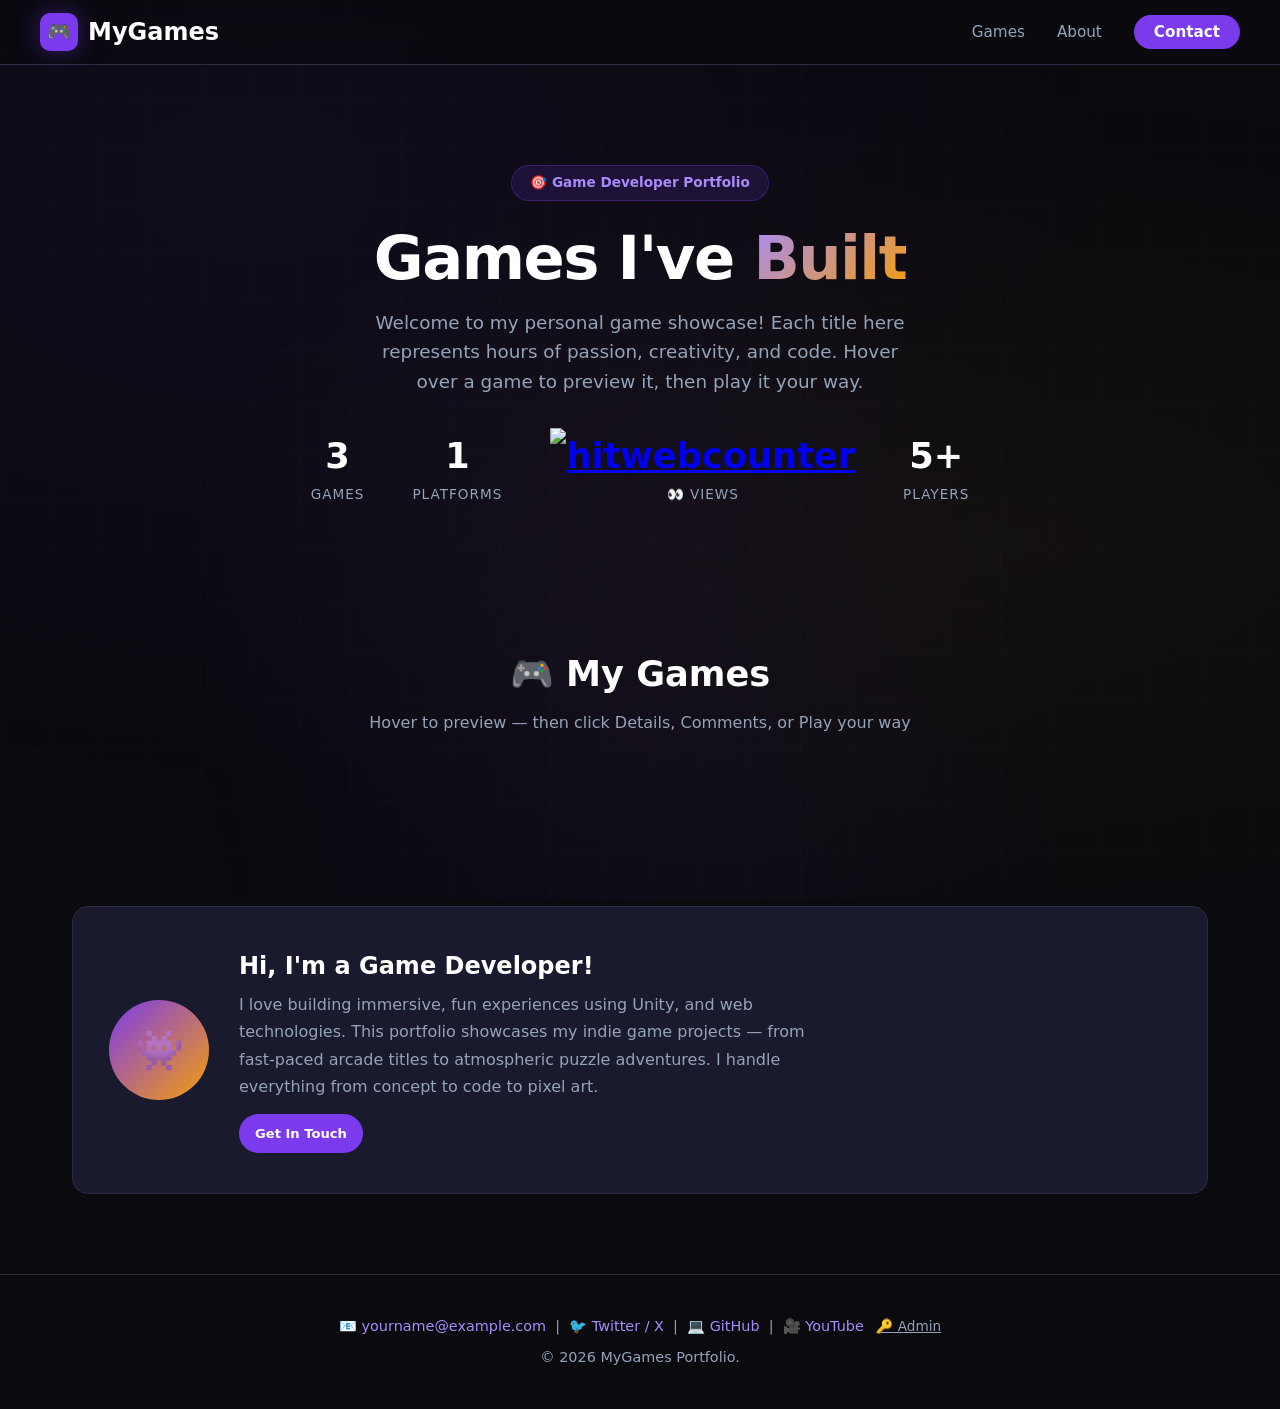
==== index.html @ 253f2090 "Update print statement from 'Hello' to 'Goodbye'" ====
<!DOCTYPE html> 
<html lang="en">
<head>
    <meta charset="UTF-8">
    <meta name="viewport" content="width=device-width, initial-scale=1.0">
    <title>My Game Portfolio</title>

    <!-- Firebase SDKs -->
    <script src="https://www.gstatic.com/firebasejs/9.23.0/firebase-app-compat.js"></script>
    <script src="https://www.gstatic.com/firebasejs/9.23.0/firebase-database-compat.js"></script>

    <style>
        :root {
            --bg: #0a0a0f;
            --surface: #14141f;
            --card: #1a1a2e;
            --accent: #7c3aed;
            --accent-glow: #a78bfa;
            --gold: #f59e0b;
            --text: #e2e8f0;
            --text-muted: #94a3b8;
            --border: #2d2d44;
            --radius: 16px;
            --radius-sm: 10px;
            --transition: 0.3s cubic-bezier(0.4, 0, 0.2, 1);
        }

        * { margin: 0; padding: 0; box-sizing: border-box; }
        html { scroll-behavior: smooth; }
        body {
            font-family: 'Segoe UI', system-ui, -apple-system, sans-serif;
            background: var(--bg);
            color: var(--text);
            line-height: 1.6;
            overflow-x: hidden;
        }
        body::before, body::after { content: ''; position: fixed; inset: 0; pointer-events: none; z-index: 0; }
        body::before { background: radial-gradient(ellipse at 20% 20%, rgba(124, 58, 237, 0.06) 0%, transparent 60%), radial-gradient(ellipse at 80% 60%, rgba(245, 158, 11, 0.04) 0%, transparent 60%), radial-gradient(ellipse at 50% 80%, rgba(124, 58, 237, 0.05) 0%, transparent 50%); }
        body::after { background-image: linear-gradient(rgba(255,255,255,0.015) 1px, transparent 1px), linear-gradient(90deg, rgba(255,255,255,0.015) 1px, transparent 1px); background-size: 50px 50px; }

        .navbar { position: sticky; top: 0; z-index: 100; background: rgba(10,10,15,0.75); backdrop-filter: blur(20px); -webkit-backdrop-filter: blur(20px); border-bottom: 1px solid var(--border); padding: 0 2rem; transition: var(--transition); }
        .navbar-inner { max-width: 1200px; margin: 0 auto; display: flex; align-items: center; justify-content: space-between; height: 64px; }
        .logo { font-size: 1.5rem; font-weight: 800; color: #fff; text-decoration: none; display: flex; align-items: center; gap: 10px; }
        .logo-icon { width: 38px; height: 38px; background: var(--accent); border-radius: 10px; display: flex; align-items: center; justify-content: center; font-size: 1.2rem; box-shadow: 0 0 24px rgba(124,58,237,0.4); }
        .nav-links { display: flex; list-style: none; gap: 2rem; align-items: center; }
        .nav-links a { color: var(--text-muted); text-decoration: none; font-weight: 500; font-size: 0.95rem; transition: var(--transition); position: relative; }
        .nav-links a:hover { color: #fff; }
        .nav-links a::after { content: ''; position: absolute; bottom: -4px; left: 0; width: 0; height: 2px; background: var(--accent-glow); border-radius: 2px; transition: width 0.3s; }
        .nav-links a:hover::after { width: 100%; }
        .btn-contact-nav { background: var(--accent); color: #fff !important; padding: 8px 20px; border-radius: 25px; font-weight: 600 !important; transition: var(--transition); border: none; cursor: pointer; font-size: 0.9rem; }
        .btn-contact-nav:hover { background: #8b5cf6; box-shadow: 0 0 28px rgba(124,58,237,0.5); transform: translateY(-1px); }
        .btn-contact-nav::after { display: none !important; }
        .menu-toggle { display: none; background: none; border: none; cursor: pointer; flex-direction: column; gap: 5px; padding: 8px; z-index: 101; }
        .menu-toggle span { display: block; width: 26px; height: 2.5px; background: #fff; border-radius: 3px; transition: var(--transition); }

        .hero { position: relative; z-index: 1; text-align: center; padding: 100px 2rem 80px; max-width: 800px; margin: 0 auto; }
        .hero-badge { display: inline-block; background: rgba(124,58,237,0.15); color: var(--accent-glow); padding: 6px 18px; border-radius: 25px; font-size: 0.85rem; font-weight: 600; margin-bottom: 1.5rem; border: 1px solid rgba(124,58,237,0.3); }
        .hero h1 { font-size: clamp(2.4rem, 5vw, 3.8rem); font-weight: 900; letter-spacing: -1.5px; line-height: 1.1; margin-bottom: 1rem; color: #fff; }
        .hero h1 .highlight { background: linear-gradient(135deg, var(--accent-glow), var(--gold)); -webkit-background-clip: text; -webkit-text-fill-color: transparent; background-clip: text; }
        .hero p { font-size: 1.15rem; color: var(--text-muted); max-width: 550px; margin: 0 auto 2rem; }
        .hero-stats { display: flex; justify-content: center; gap: 3rem; flex-wrap: wrap; margin-top: 1rem; }
        .stat { text-align: center; }
        .stat-number { font-size: 2.2rem; font-weight: 800; color: #fff; }
        .stat-label { font-size: 0.85rem; color: var(--text-muted); text-transform: uppercase; letter-spacing: 1px; }

        .section { position: relative; z-index: 1; max-width: 1200px; margin: 0 auto; padding: 60px 2rem 80px; }
        .section-header { text-align: center; margin-bottom: 50px; }
        .section-header h2 { font-size: 2.2rem; font-weight: 800; color: #fff; margin-bottom: 0.5rem; }
        .section-header p { color: var(--text-muted); font-size: 1rem; }

        .games-grid { display: grid; grid-template-columns: repeat(auto-fill, minmax(340px, 1fr)); gap: 28px; }
        .game-card { background: var(--card); border: 1px solid var(--border); border-radius: var(--radius); overflow: hidden; transition: var(--transition); cursor: pointer; display: flex; flex-direction: column; }
        .game-card:hover { transform: translateY(-6px); border-color: var(--accent); box-shadow: 0 20px 50px rgba(0,0,0,0.5), 0 0 0 1px rgba(124,58,237,0.2); }
        .game-card-image { position: relative; width: 100%; height: 200px; overflow: hidden; background: var(--surface); }
        .game-card-image .placeholder-bg { width: 100%; height: 100%; display: flex; align-items: center; justify-content: center; font-size: 3.5rem; transition: var(--transition); }
        .game-card:hover .placeholder-bg { transform: scale(1.06); }

        /* ⭐ Hover description overlay on the image */
        .game-card-image .hover-desc {
            position: absolute;
            inset: 0;
            background: rgba(0, 0, 0, 0.88);
            color: #fff;
            padding: 22px;
            display: flex;
            align-items: center;
            justify-content: center;
            text-align: center;
            font-size: 0.95rem;
            line-height: 1.5;
            opacity: 0;
            transition: opacity 0.3s ease;
            pointer-events: none;
            z-index: 5;
        }
        .game-card:hover .game-card-image .hover-desc { opacity: 1; }

        .overlay-tag { position: absolute; top: 14px; right: 14px; background: rgba(0,0,0,0.7); backdrop-filter: blur(8px); color: #fff; padding: 5px 14px; border-radius: 20px; font-size: 0.78rem; font-weight: 600; border: 1px solid rgba(255,255,255,0.15); z-index: 6; }
        .tag-new { background: rgba(34,197,94,0.85) !important; }
        .tag-featured { background: rgba(245,158,11,0.85) !important; }

        .game-card-body { padding: 22px 20px 18px; flex: 1; display: flex; flex-direction: column; }
        .game-card-body h3 { font-size: 1.25rem; font-weight: 700; color: #fff; margin-bottom: 6px; }
        .genre { font-size: 0.8rem; color: var(--accent-glow); font-weight: 500; text-transform: uppercase; margin-bottom: 10px; }
        .game-card-rating { margin: 8px 0; color: var(--gold); font-size: 0.9rem; letter-spacing: 1px; }
        .description { font-size: 0.9rem; color: var(--text-muted); line-height: 1.55; flex: 1; }
        .game-card-footer { display: flex; gap: 8px; margin-top: 16px; flex-wrap: wrap; }

        .btn { padding: 9px 16px; border-radius: 25px; font-weight: 600; font-size: 0.82rem; cursor: pointer; border: none; transition: var(--transition); text-decoration: none; display: inline-block; white-space: nowrap; }
        .btn-primary { background: var(--accent); color: #fff; }
        .btn-primary:hover { background: #8b5cf6; box-shadow: 0 0 22px rgba(124,58,237,0.45); transform: translateY(-1px); }
        .btn-outline { background: transparent; color: #fff; border: 1.5px solid var(--border); }
        .btn-outline:hover { border-color: #fff; background: rgba(255,255,255,0.04); }

        /* modals */
        .modal-overlay { position: fixed; inset: 0; background: rgba(0,0,0,0.75); backdrop-filter: blur(6px); z-index: 200; display: flex; align-items: center; justify-content: center; opacity: 0; pointer-events: none; transition: opacity 0.35s; }
        .modal-overlay.active { opacity: 1; pointer-events: auto; }
        .modal { background: var(--surface); border: 1px solid var(--border); border-radius: var(--radius); padding: 36px 30px; max-width: 600px; width: 90%; text-align: left; position: relative; box-shadow: 0 30px 60px rgba(0,0,0,0.7); transform: translateY(20px); transition: transform 0.35s; max-height: 80vh; overflow-y: auto; }
        .modal-overlay.active .modal { transform: translateY(0); }
        .modal-close { position: absolute; top: 14px; right: 18px; background: none; border: none; color: #fff; font-size: 1.6rem; cursor: pointer; opacity: 0.6; transition: var(--transition); }
        .modal-close:hover { opacity: 1; }

        .play-overlay { z-index: 210; }
        .play-container { width: 95%; max-width: 1000px; height: 80vh; display: flex; flex-direction: column; background: var(--surface); border: 1px solid var(--border); border-radius: var(--radius); overflow: hidden; box-shadow: 0 30px 60px rgba(0,0,0,0.7); }
        .play-header { display: flex; justify-content: space-between; align-items: center; padding: 14px 20px; background: var(--card); border-bottom: 1px solid var(--border); }
        .play-header h3 { color: #fff; font-size: 1.1rem; font-weight: 600; margin: 0; }
        .play-actions { display: flex; gap: 10px; }
        .btn-icon { background: transparent; border: 1px solid var(--border); color: #fff; width: 36px; height: 36px; border-radius: 8px; display: flex; align-items: center; justify-content: center; cursor: pointer; transition: var(--transition); font-size: 1.1rem; }
        .btn-icon:hover { background: rgba(255,255,255,0.08); border-color: #fff; }
        .play-iframe-wrapper { flex: 1; background: #000; }
        .play-iframe-wrapper iframe { width: 100%; height: 100%; border: none; display: block; }

        /* comments (now its own modal) */
        .comments-section { margin-top: 8px; }
        .comments-section h4 { font-size: 1rem; color: #fff; margin-bottom: 12px; }
        .comments-list { max-height: 260px; overflow-y: auto; margin-bottom: 14px; display: flex; flex-direction: column; gap: 10px; }
        .comment-item { background: var(--card); border: 1px solid var(--border); border-radius: var(--radius-sm); padding: 10px 14px; position: relative; }
        .comment-author { font-size: 0.85rem; font-weight: 600; color: var(--accent-glow); margin-right: 8px; }
        .comment-time { font-size: 0.7rem; color: var(--text-muted); float: right; }
        .comment-text { font-size: 0.9rem; color: var(--text); margin-top: 4px; line-height: 1.4; }
        .star-rating { color: var(--gold); font-size: 0.9rem; letter-spacing: 2px; margin-top: 4px; }
        .delete-comment-btn { position: absolute; top: 6px; right: 10px; background: none; border: none; color: #ff4444; cursor: pointer; font-size: 1rem; display: none; opacity: 0.7; transition: var(--transition); }
        .delete-comment-btn:hover { opacity: 1; }
        .comment-form { display: flex; flex-wrap: wrap; gap: 8px; align-items: flex-start; }
        .comment-form input, .comment-form textarea { background: var(--card); border: 1px solid var(--border); color: #fff; padding: 8px 12px; border-radius: var(--radius-sm); font-size: 0.85rem; outline: none; transition: var(--transition); font-family: inherit; }
        .comment-form input:focus, .comment-form textarea:focus { border-color: var(--accent); }
        .comment-form input { flex: 1 1 120px; min-width: 100px; }
        .comment-form textarea { flex: 3 1 200px; resize: vertical; }
        .rating-input { display: flex; align-items: center; gap: 2px; font-size: 1.2rem; color: var(--gold); cursor: pointer; user-select: none; }
        .rating-input span { transition: var(--transition); }
        .rating-input span:hover, .rating-input span.active { text-shadow: 0 0 10px var(--gold); }

        .admin-link { color: var(--text-muted); cursor: pointer; font-size: 0.85rem; text-decoration: underline; margin-left: 8px; }
        .admin-link:hover { color: #fff; }

        .about-section { position: relative; z-index: 1; max-width: 1200px; margin: 0 auto; padding: 40px 2rem 80px; }
        .about-card { background: var(--card); border: 1px solid var(--border); border-radius: var(--radius); padding: 40px 36px; display: flex; gap: 30px; align-items: center; flex-wrap: wrap; }
        .about-avatar { width: 100px; height: 100px; border-radius: 50%; background: linear-gradient(135deg, var(--accent), var(--gold)); display: flex; align-items: center; justify-content: center; font-size: 2.5rem; flex-shrink: 0; }
        .about-text h3 { font-size: 1.5rem; color: #fff; margin-bottom: 6px; }
        .about-text p { color: var(--text-muted); max-width: 600px; line-height: 1.7; }
        .about-text .btn { margin-top: 14px; }

        .footer { position: relative; z-index: 1; text-align: center; padding: 40px 2rem; border-top: 1px solid var(--border); color: var(--text-muted); font-size: 0.9rem; }
        .footer a { color: var(--accent-glow); text-decoration: none; }

        @media (max-width: 768px) {
            .nav-links { position: fixed; top: 0; right: -100%; width: 260px; height: 100vh; background: rgba(20,20,31,0.97); backdrop-filter: blur(20px); flex-direction: column; padding: 100px 30px 40px; gap: 1.5rem; transition: right 0.4s; border-left: 1px solid var(--border); z-index: 100; }
            .nav-links.open { right: 0; }
            .menu-toggle { display: flex; }
            .games-grid { grid-template-columns: 1fr; }
            .hero-stats { gap: 1.5rem; }
            .about-card { flex-direction: column; text-align: center; }
            .play-container { width: 100%; height: 90vh; border-radius: 0; }
        }
    </style>
</head>
<body>

    <!-- ═══════════════ NAVBAR ═══════════════ -->
    <nav class="navbar">
        <div class="navbar-inner">
            <a href="#" class="logo">
                <div class="logo-icon">🎮</div>
                MyGames
            </a>
            <ul class="nav-links" id="navLinks">
                <li><a href="#games">Games</a></li>
                <li><a href="#about">About</a></li>
                <li><a href="#contact" class="btn-contact-nav">Contact</a></li>
            </ul>
            <button class="menu-toggle" id="menuToggle" aria-label="Toggle menu">
                <span></span><span></span><span></span>
            </button>
        </div>
    </nav>

    <!-- ═══════════════ HERO ═══════════════ -->
    <header class="hero">
        <span class="hero-badge">🎯 Game Developer Portfolio</span>
        <h1>Games I've <span class="highlight">Built</span></h1>
        <p>
            Welcome to my personal game showcase! Each title here represents hours of passion,
            creativity, and code. Hover over a game to preview it, then play it your way.
        </p>
        <div class="hero-stats">
            <div class="stat">
                <div class="stat-number" id="gameCount">3</div>
                <div class="stat-label">Games</div>
            </div>
            <div class="stat">
                <div class="stat-number">1</div>
                <div class="stat-label">Platforms</div>
            </div>
            <div class="stat">
                <div class="stat-number" id="viewCountDisplay1">
                    <a href="https://www.hitwebcounter.com/" target="_blank" rel="noopener">
                        <img src="https://www.hitwebcounter.com/counter/counter.php?page=21504264&amp;style=0010&amp;nbdigits=4&amp;type=page" alt="hitwebcounter" style="border:0;max-width:100%;height:auto;" />
                    </a>
                </div>
                <div class="stat-label">👀 Views</div>
            </div>
            <div class="stat">
                <div class="stat-number">5+</div>
                <div class="stat-label">Players</div>
            </div>
        </div>
    </header>

    <!-- ═══════════════ GAMES SECTION ═══════════════ -->
    <section class="section" id="games">
        <div class="section-header">
            <h2>🎮 My Games</h2>
            <p>Hover to preview — then click Details, Comments, or Play your way</p>
        </div>
        <div class="games-grid" id="gamesGrid"></div>
    </section>

    <!-- ═══════════════ ABOUT ═══════════════ -->
    <section class="about-section" id="about">
        <div class="about-card">
            <div class="about-avatar">👾</div>
            <div class="about-text">
                <h3>Hi, I'm a Game Developer!</h3>
                <p>
                    I love building immersive, fun experiences using Unity, and web technologies.
                    This portfolio showcases my indie game projects — from fast-paced arcade titles to
                    atmospheric puzzle adventures. I handle everything from concept to code to pixel art.
                </p>
                <a href="#contact" class="btn btn-primary">Get In Touch</a>
            </div>
        </div>
    </section>

    <!-- ═══════════════ FOOTER ═══════════════ -->
    <footer class="footer" id="contact">
        <p>
            📧 <a href="mailto:yourname@example.com">yourname@example.com</a> &nbsp;|&nbsp;
            🐦 <a href="#">Twitter / X</a> &nbsp;|&nbsp;
            💻 <a href="#">GitHub</a> &nbsp;|&nbsp;
            🎥 <a href="#">YouTube</a>
            <span class="admin-link" id="adminToggle">🔑 Admin</span>
        </p>
        <p style="margin-top:8px;">&copy; 2026 MyGames Portfolio.</p>
    </footer>

    <!-- ═══════════════ DETAILS MODAL ═══════════════ -->
    <div class="modal-overlay" id="modalOverlay">
        <div class="modal" id="modal">
            <button class="modal-close" id="modalClose">&times;</button>
            <h3 id="modalTitle"></h3>
            <p id="modalDesc"></p>
            <div style="margin-top:20px; display: flex; gap: 10px; justify-content: center; flex-wrap: wrap;">
                <button class="btn btn-primary" id="modalPlayHereBtn">▶ Play Here</button>
                <a href="#" class="btn btn-outline" id="modalOpenTabBtn" target="_blank">🔗 Open in New Tab</a>
                <button class="btn btn-outline" id="modalCommentsBtn">💬 Comments</button>
            </div>
        </div>
    </div>

    <!-- ═══════════════ COMMENTS MODAL (separate) ═══════════════ -->
    <div class="modal-overlay" id="commentsOverlay">
        <div class="modal" id="commentsModal">
            <button class="modal-close" id="commentsClose">&times;</button>
            <h3 id="commentsTitle">💬 Comments</h3>
            <div class="comments-section">
                <div class="comments-list" id="commentsList"></div>
                <div class="comment-form">
                    <input type="text" id="commentName" placeholder="Your name (optional)" maxlength="30">
                    <div class="rating-input" id="ratingStars">
                        <span data-value="1">☆</span>
                        <span data-value="2">☆</span>
                        <span data-value="3">☆</span>
                        <span data-value="4">☆</span>
                        <span data-value="5">☆</span>
                    </div>
                    <textarea id="commentText" placeholder="Write a comment..." rows="2" maxlength="200"></textarea>
                    <button class="btn btn-primary" id="submitComment">Post</button>
                </div>
            </div>
        </div>
    </div>

    <!-- ═══════════════ PLAY OVERLAY (IN-PAGE GAME WINDOW) ═══════════════ -->
    <div class="modal-overlay play-overlay" id="playOverlay">
        <div class="play-container">
            <div class="play-header">
                <h3 id="playTitle">Loading game...</h3>
                <div class="play-actions">
                    <button class="btn-icon" id="fullscreenBtn" title="Fullscreen">⛶</button>
                    <button class="btn-icon" id="playCloseBtn" title="Close">✕</button>
                </div>
            </div>
            <div class="play-iframe-wrapper">
                <iframe id="gameIframe" src="" allow="autoplay; fullscreen" allowfullscreen></iframe>
            </div>
        </div>
    </div>

    <script>
        // ══════════════════ YOUR FIREBASE CONFIG ══════════════════
        const firebaseConfig = {
          apiKey: "AIzaSyA5KsAVFj_l0IX9Ngge9AMY7NHFTreytEs",
          authDomain: "vibe-coded-games-a63d1.firebaseapp.com",
          databaseURL: "https://vibe-coded-games-a63d1-default-rtdb.asia-southeast1.firebasedatabase.app",
          projectId: "vibe-coded-games-a63d1",
          storageBucket: "vibe-coded-games-a63d1.firebasestorage.app",
          messagingSenderId: "982363867916",
          appId: "1:982363867916:web:090a565ebc30824c4a5729"
        };
        // ═════════════════════════════════════════════════════════

        firebase.initializeApp(firebaseConfig);
        const db = firebase.database();

        // ── GAME DATA ─────────────────────
        // `shortDesc` is what appears when hovering the game image.
        const games = [
            { id: 1, title: 'Rooms Escape', genre: 'Shooting / Multiplayer', description: '2P co-op roguelite where you clear rooms, upgrade weapons, and defeat bosses to escape.', shortDesc: '2P co-op roguelite — clear rooms, upgrade, escape!', icon: '🔑', gradient: 'linear-gradient(135deg, #1a0533 0%, #0d1b3e 50%, #0a0a2e 100%)', tag: 'Featured', tagClass: 'tag-featured', playUrl: 'games/room-escape.html' },
            { id: 2, title: 'Snake', genre: 'Snake / Adventure', description: 'Snake', shortDesc: 'Classic Snake — eat, grow, survive!', icon: '🐍', gradient: 'linear-gradient(135deg, #1a2a0a 0%, #0f1f1a 50%, #0a1a14 100%)', tag: 'Popular', tagClass: '', playUrl: 'games/snake.html' },
            { id: 3, title: '3D snake', genre: 'Snake / Multiplayer', description: 'A chaotic 3D snake arena where you jump, boost, and battle AI snakes while collecting colorful apples and power‑ups, with a live minimap and split‑screen co‑op across 3 stacked levels.', shortDesc: '3D snake arena — jump, boost, battle AI rivals!', icon: '🐍', gradient: 'linear-gradient(135deg, #2a0a0a 0%, #1f1010 50%, #1a0a0a 100%)', tag: 'Popular', tagClass: '', playUrl: 'games/3D-snake.html' },
            { id: 4, title: 'Happy Pigs', genre: 'Casual / Fun', description: 'Slingshot green pigs to destroy the birds!', shortDesc: 'Slingshot green pigs to smash the birds!', icon: '🐷', gradient: 'linear-gradient(135deg, #2a0a0a 0%, #1f1010 50%, #1a0a0a 100%)', tag: 'New', tagClass: 'tag-new', playUrl: 'games/happy_pigs.html' },
            { id: 5, title: 'A very Clickable Button', genre: 'Casual', description: 'Click a button', shortDesc: 'Just click the button. How far can you go?', icon: '⬜', gradient: 'linear-gradient(135deg, #2a0b7a 0%, #1a11c0 50%, #11fa7a 100%)', tag: 'New', tagClass: 'tag-new', playUrl: 'games/button/index.html' },
            { id: 6, title: 'Equation Doors', genre: 'Educational', description: 'Solve Maths Equations', shortDesc: 'Solve math equations to open the doors!', icon: '➕', gradient: 'linear-gradient(135deg, #2b0b3f 0%, #1a55c0 50%, #32fd7a 100%)', tag: 'New', tagClass: 'tag-new', playUrl: 'games/equation-doors.html' },
            { id: 7, title: 'Floorball', genre: 'Sport / Casual', description: 'A floorball game', shortDesc: 'Fast-paced floorball action!', icon: '🏒', gradient: 'linear-gradient(135deg, #1cc13f 0%, #1a3a70 50%, #3aa37a 100%)', tag: 'New', tagClass: 'tag-new', playUrl: 'games/Floorball.html' },
            { id: 8, title: 'TowerCraft', genre: 'Strategy / Casual', description: 'Minecraft + Tower Defence', shortDesc: 'Build towers, mine blocks, defend your base!', icon: '⛏️', gradient: 'linear-gradient(135deg, #1ad53f 0%, #1a5d70 50%, #3bd37a 100%)', tag: 'New', tagClass: 'tag-new', playUrl: 'games/TowerCraft/index.html' }
        ];

        const ADMIN_SECRET = 'my-secret-admin-key-2026';
        let isAdmin = false;
        const urlParams = new URLSearchParams(window.location.search);
        if (urlParams.get('admin') === ADMIN_SECRET) isAdmin = true;

        let myUserId = localStorage.getItem('myFirebaseUserId');
        if (!myUserId) {
            myUserId = 'user_' + Date.now().toString(36) + Math.random().toString(36).substr(2, 8);
            localStorage.setItem('myFirebaseUserId', myUserId);
        }

        // ── RATING CALCULATION (home card) ──────────
        function updateGameRatingDisplay(gameId, commentsObj) {
            const cardRatingEl = document.querySelector(`.game-card-rating[data-game-id="${gameId}"]`);
            if (!cardRatingEl) return;
            const comments = commentsObj ? Object.values(commentsObj) : [];
            const rated = comments.filter(c => c.rating > 0);
            if (rated.length === 0) {
                cardRatingEl.textContent = 'No ratings yet';
            } else {
                const sum = rated.reduce((acc, c) => acc + c.rating, 0);
                const avg = sum / rated.length;
                const full = Math.round(avg);
                cardRatingEl.textContent = '★'.repeat(full) + '☆'.repeat(5 - full) + ` (${avg.toFixed(1)})`;
            }
        }

        // ── RENDER GAME CARDS ───────────
        const gamesGrid = document.getElementById('gamesGrid');
        function renderGames() {
            gamesGrid.innerHTML = '';
            games.forEach(game => {
                const card = document.createElement('div');
                card.className = 'game-card';
                card.setAttribute('data-game-id', game.id);
                const hoverText = game.shortDesc || game.description;
                card.innerHTML = `
                    <div class="game-card-image">
                        <div class="placeholder-bg" style="background:${game.gradient};">${game.icon}</div>
                        ${game.tag ? `<span class="overlay-tag ${game.tagClass}">${game.tag}</span>` : ''}
                        <div class="hover-desc">${escapeHTML(hoverText)}</div>
                    </div>
                    <div class="game-card-body">
                        <h3>${game.title}</h3>
                        <span class="genre">${game.genre}</span>
                        <div class="game-card-rating" data-game-id="${game.id}">Loading...</div>
                        <p class="description">${game.description}</p>
                        <div class="game-card-footer">
                            <button class="btn btn-primary btn-details" data-id="${game.id}">Details</button>
                            <button class="btn btn-outline btn-comments" data-id="${game.id}">💬 Comments</button>
                            <button class="btn btn-primary btn-play-here" data-id="${game.id}">▶ Play Here</button>
                            <a href="${game.playUrl}" class="btn btn-outline btn-open-tab" data-id="${game.id}" target="_blank">🔗 Open Tab</a>
                        </div>
                    </div>
                `;
                gamesGrid.appendChild(card);
            });
            document.getElementById('gameCount').textContent = games.length;

            // Listen for rating changes on each game's comments
            games.forEach(game => {
                db.ref('games/' + game.id + '/comments').on('value', (snapshot) => {
                    updateGameRatingDisplay(game.id, snapshot.val());
                });
            });
        }

        // ── DETAILS MODAL ───────────────
        const modalOverlay = document.getElementById('modalOverlay');
        const modalTitle = document.getElementById('modalTitle');
        const modalDesc = document.getElementById('modalDesc');
        const modalClose = document.getElementById('modalClose');
        const modalPlayHereBtn = document.getElementById('modalPlayHereBtn');
        const modalOpenTabBtn = document.getElementById('modalOpenTabBtn');
        const modalCommentsBtn = document.getElementById('modalCommentsBtn');
        let currentDetailsGameId = null;

        function openDetailsModal(game) {
            currentDetailsGameId = game.id;
            modalTitle.textContent = game.title;
            modalDesc.textContent = game.description + '\n\nGenre: ' + game.genre;
            modalPlayHereBtn.setAttribute('data-game-id', game.id);
            modalOpenTabBtn.href = game.playUrl;
            modalCommentsBtn.setAttribute('data-game-id', game.id);
            modalOverlay.classList.add('active');
            document.body.style.overflow = 'hidden';
        }

        function closeDetailsModal() {
            modalOverlay.classList.remove('active');
            document.body.style.overflow = '';
            currentDetailsGameId = null;
        }

        modalClose.addEventListener('click', closeDetailsModal);
        modalOverlay.addEventListener('click', (e) => { if (e.target === modalOverlay) closeDetailsModal(); });

        modalPlayHereBtn.addEventListener('click', () => {
            const gameId = parseInt(modalPlayHereBtn.getAttribute('data-game-id'));
            if (gameId) {
                handlePlayHere(gameId);
                closeDetailsModal();
            }
        });

        modalCommentsBtn.addEventListener('click', () => {
            const gameId = parseInt(modalCommentsBtn.getAttribute('data-game-id'));
            if (gameId) {
                const game = games.find(g => g.id === gameId);
                if (game) {
                    closeDetailsModal();
                    openCommentsModal(game);
                }
            }
        });

        // ── COMMENTS MODAL (separate) ───
        const commentsOverlay = document.getElementById('commentsOverlay');
        const commentsModal = document.getElementById('commentsModal');
        const commentsClose = document.getElementById('commentsClose');
        const commentsTitle = document.getElementById('commentsTitle');
        const commentsList = document.getElementById('commentsList');
        const submitCommentBtn = document.getElementById('submitComment');
        const commentNameInput = document.getElementById('commentName');
        const commentTextInput = document.getElementById('commentText');

        let currentCommentsGameId = null;
        let commentsModalListener = null;

        function openCommentsModal(game) {
            currentCommentsGameId = game.id;
            commentsTitle.textContent = '💬 ' + game.title + ' — Comments';
            commentNameInput.value = '';
            commentTextInput.value = '';
            selectedRating = 0;
            updateStarDisplay(0);

            // Detach old listener
            if (commentsModalListener && currentCommentsGameId) {
                db.ref('games/' + currentCommentsGameId + '/comments').off('value', commentsModalListener);
                commentsModalListener = null;
            }
            const commentsRef = db.ref('games/' + game.id + '/comments');
            commentsModalListener = commentsRef.on('value', (snapshot) => {
                renderComments(snapshot.val() || {});
            });

            commentsOverlay.classList.add('active');
            document.body.style.overflow = 'hidden';
        }

        function closeCommentsModal() {
            commentsOverlay.classList.remove('active');
            document.body.style.overflow = '';
            if (commentsModalListener && currentCommentsGameId) {
                db.ref('games/' + currentCommentsGameId + '/comments').off('value', commentsModalListener);
                commentsModalListener = null;
            }
            currentCommentsGameId = null;
        }

        commentsClose.addEventListener('click', closeCommentsModal);
        commentsOverlay.addEventListener('click', (e) => { if (e.target === commentsOverlay) closeCommentsModal(); });

        function renderComments(commentsObj) {
            commentsList.innerHTML = '';
            const commentsArray = Object.entries(commentsObj).map(([key, val]) => ({ key, ...val }));
            if (commentsArray.length === 0) {
                commentsList.innerHTML = '<p style="color:var(--text-muted); font-size:0.85rem;">No comments yet. Be the first!</p>';
                return;
            }
            commentsArray.sort((a, b) => b.timestamp - a.timestamp);
            commentsArray.forEach(comment => {
                const div = document.createElement('div');
                div.className = 'comment-item';
                const timeStr = new Date(comment.timestamp).toLocaleString();
                const displayName = comment.name?.trim() || 'Anonymous';
                let starsHtml = '';
                if (comment.rating > 0) {
                    starsHtml = '<div class="star-rating">' + '★'.repeat(comment.rating) + '☆'.repeat(5 - comment.rating) + '</div>';
                }
                const canDelete = isAdmin || (comment.uid === myUserId);
                div.innerHTML = `
                    <span class="comment-author">${escapeHTML(displayName)}</span>
                    <span class="comment-time">${timeStr}</span>
                    <button class="delete-comment-btn" data-comment-key="${comment.key}" style="display:${canDelete ? 'block' : 'none'}">✕</button>
                    ${starsHtml}
                    <div class="comment-text">${escapeHTML(comment.text)}</div>
                `;
                commentsList.appendChild(div);
            });

            commentsList.querySelectorAll('.delete-comment-btn').forEach(btn => {
                btn.addEventListener('click', () => {
                    const key = btn.getAttribute('data-comment-key');
                    if (key && currentCommentsGameId) {
                        db.ref('games/' + currentCommentsGameId + '/comments/' + key).remove();
                    }
                });
            });
        }

        function escapeHTML(str) {
            const div = document.createElement('div');
            div.textContent = str;
            return div.innerHTML;
        }

        function addComment(gameId, name, text, rating) {
            const commentsRef = db.ref('games/' + gameId + '/comments');
            commentsRef.push({
                name: name.trim() || '',
                text: text.trim(),
                rating: rating || 0,
                timestamp: Date.now(),
                uid: myUserId
            });
        }

        // ── STAR RATING INPUT ───────────
        let selectedRating = 0;
        const ratingStars = document.getElementById('ratingStars');
        const starSpans = ratingStars.querySelectorAll('span');

        function updateStarDisplay(value) {
            starSpans.forEach(span => {
                const starValue = parseInt(span.getAttribute('data-value'));
                span.textContent = starValue <= value ? '★' : '☆';
                span.classList.toggle('active', starValue <= value);
            });
        }

        starSpans.forEach(span => {
            span.addEventListener('click', () => {
                selectedRating = parseInt(span.getAttribute('data-value'));
                updateStarDisplay(selectedRating);
            });
            span.addEventListener('mouseenter', () => {
                updateStarDisplay(parseInt(span.getAttribute('data-value')));
            });
        });
        ratingStars.addEventListener('mouseleave', () => updateStarDisplay(selectedRating));

        // Submit comment (in comments modal)
        submitCommentBtn.addEventListener('click', () => {
            if (!currentCommentsGameId) return;
            const name = commentNameInput.value.trim();
            const text = commentTextInput.value.trim();
            if (!text) { alert('Please enter a comment.'); return; }
            addComment(currentCommentsGameId, name, text, selectedRating);
            commentNameInput.value = '';
            commentTextInput.value = '';
            selectedRating = 0;
            updateStarDisplay(0);
        });

        commentTextInput.addEventListener('keydown', (e) => {
            if (e.key === 'Enter' && !e.shiftKey) {
                e.preventDefault();
                submitCommentBtn.click();
            }
        });

        // ESC closes whichever overlay is open (priority: play > comments > details)
        document.addEventListener('keydown', (e) => {
            if (e.key === 'Escape') {
                if (playOverlay.classList.contains('active')) closePlayOverlay();
                else if (commentsOverlay.classList.contains('active')) closeCommentsModal();
                else if (modalOverlay.classList.contains('active')) closeDetailsModal();
            }
        });

        // ── PLAY OVERLAY ────────────────
        const playOverlay = document.getElementById('playOverlay');
        const playTitle = document.getElementById('playTitle');
        const gameIframe = document.getElementById('gameIframe');
        const playCloseBtn = document.getElementById('playCloseBtn');
        const fullscreenBtn = document.getElementById('fullscreenBtn');

        function openPlayOverlay(game) {
            playTitle.textContent = game.title;
            if (!game.playUrl || game.playUrl === '#') {
                gameIframe.src = 'about:blank';
                const msg = `<html><body style="background:#111;color:#fff;display:flex;align-items:center;justify-content:center;font-family:sans-serif;height:100%;margin:0;"><p>🎮 Game URL not set.</p></body></html>`;
                gameIframe.src = 'data:text/html;charset=utf-8,' + encodeURIComponent(msg);
            } else {
                gameIframe.src = game.playUrl;
            }
            playOverlay.classList.add('active');
            document.body.style.overflow = 'hidden';
        }

        function closePlayOverlay() {
            playOverlay.classList.remove('active');
            document.body.style.overflow = '';
            gameIframe.src = '';
        }

        playCloseBtn.addEventListener('click', closePlayOverlay);
        playOverlay.addEventListener('click', (e) => { if (e.target === playOverlay) closePlayOverlay(); });
        fullscreenBtn.addEventListener('click', () => {
            if (gameIframe.requestFullscreen) gameIframe.requestFullscreen();
            else if (gameIframe.webkitRequestFullscreen) gameIframe.webkitRequestFullscreen();
            else if (gameIframe.msRequestFullscreen) gameIframe.msRequestFullscreen();
        });

        // ── PLAY BUTTONS ────────────────
        function handlePlayHere(gameId) {
            const game = games.find(g => g.id === gameId);
            if (game) openPlayOverlay(game);
        }

        // Card buttons delegation
        gamesGrid.addEventListener('click', (e) => {
            const playHereBtn = e.target.closest('.btn-play-here');
            if (playHereBtn) {
                e.preventDefault();
                handlePlayHere(parseInt(playHereBtn.getAttribute('data-id')));
                return;
            }
            const commentsBtn = e.target.closest('.btn-comments');
            if (commentsBtn) {
                e.preventDefault();
                const gameId = parseInt(commentsBtn.getAttribute('data-id'));
                const game = games.find(g => g.id === gameId);
                if (game) openCommentsModal(game);
                return;
            }
            const detailsBtn = e.target.closest('.btn-details');
            if (detailsBtn) {
                const gameId = parseInt(detailsBtn.getAttribute('data-id'));
                const game = games.find(g => g.id === gameId);
                if (game) openDetailsModal(game);
                return;
            }
            const card = e.target.closest('.game-card');
            if (card && !e.target.closest('a') && !e.target.closest('button')) {
                const gameId = parseInt(card.getAttribute('data-game-id'));
                const game = games.find(g => g.id === gameId);
                if (game) openDetailsModal(game);
            }
        });

        // ── MOBILE MENU & ADMIN TOGGLE ──
        const menuToggle = document.getElementById('menuToggle');
        const navLinks = document.getElementById('navLinks');
        menuToggle.addEventListener('click', () => navLinks.classList.toggle('open'));
        navLinks.querySelectorAll('a').forEach(link => {
            link.addEventListener('click', () => navLinks.classList.remove('open'));
        });

        const adminToggle = document.getElementById('adminToggle');
        adminToggle.addEventListener('click', () => {
            if (isAdmin) {
                isAdmin = false;
                adminToggle.textContent = '🔑 Admin';
                if (currentCommentsGameId) {
                    db.ref('games/' + currentCommentsGameId + '/comments').once('value', (snap) => {
                        renderComments(snap.val() || {});
                    });
                }
                return;
            }
            const password = prompt('Enter admin password:');
            if (password === 'awyegbfkaweydfgbbfia837tr aky3gnab7wgr8ba7wvkrg8wa7rfharwefaw7v er7bawe7bgraw7tva7wrga7wkyfkha03r9aylr8rbla8etfneafaw7ibtefa8b7wtebfoanwn9e8fybawe7nfoawnefhabwfrga') {
                isAdmin = true;
                adminToggle.textContent = '🔓 Admin (active)';
                if (currentCommentsGameId) {
                    db.ref('games/' + currentCommentsGameId + '/comments').once('value', (snap) => {
                        renderComments(snap.val() || {});
                    });
                }
            } else if (password !== null) {
                alert('Incorrect password.');
            }
        });

        // ── INIT ─────────────────────────
        renderGames();
        console.log('🎮 Portfolio ready – separate details/comments + hover previews!');
    </script>
</body>
</html>
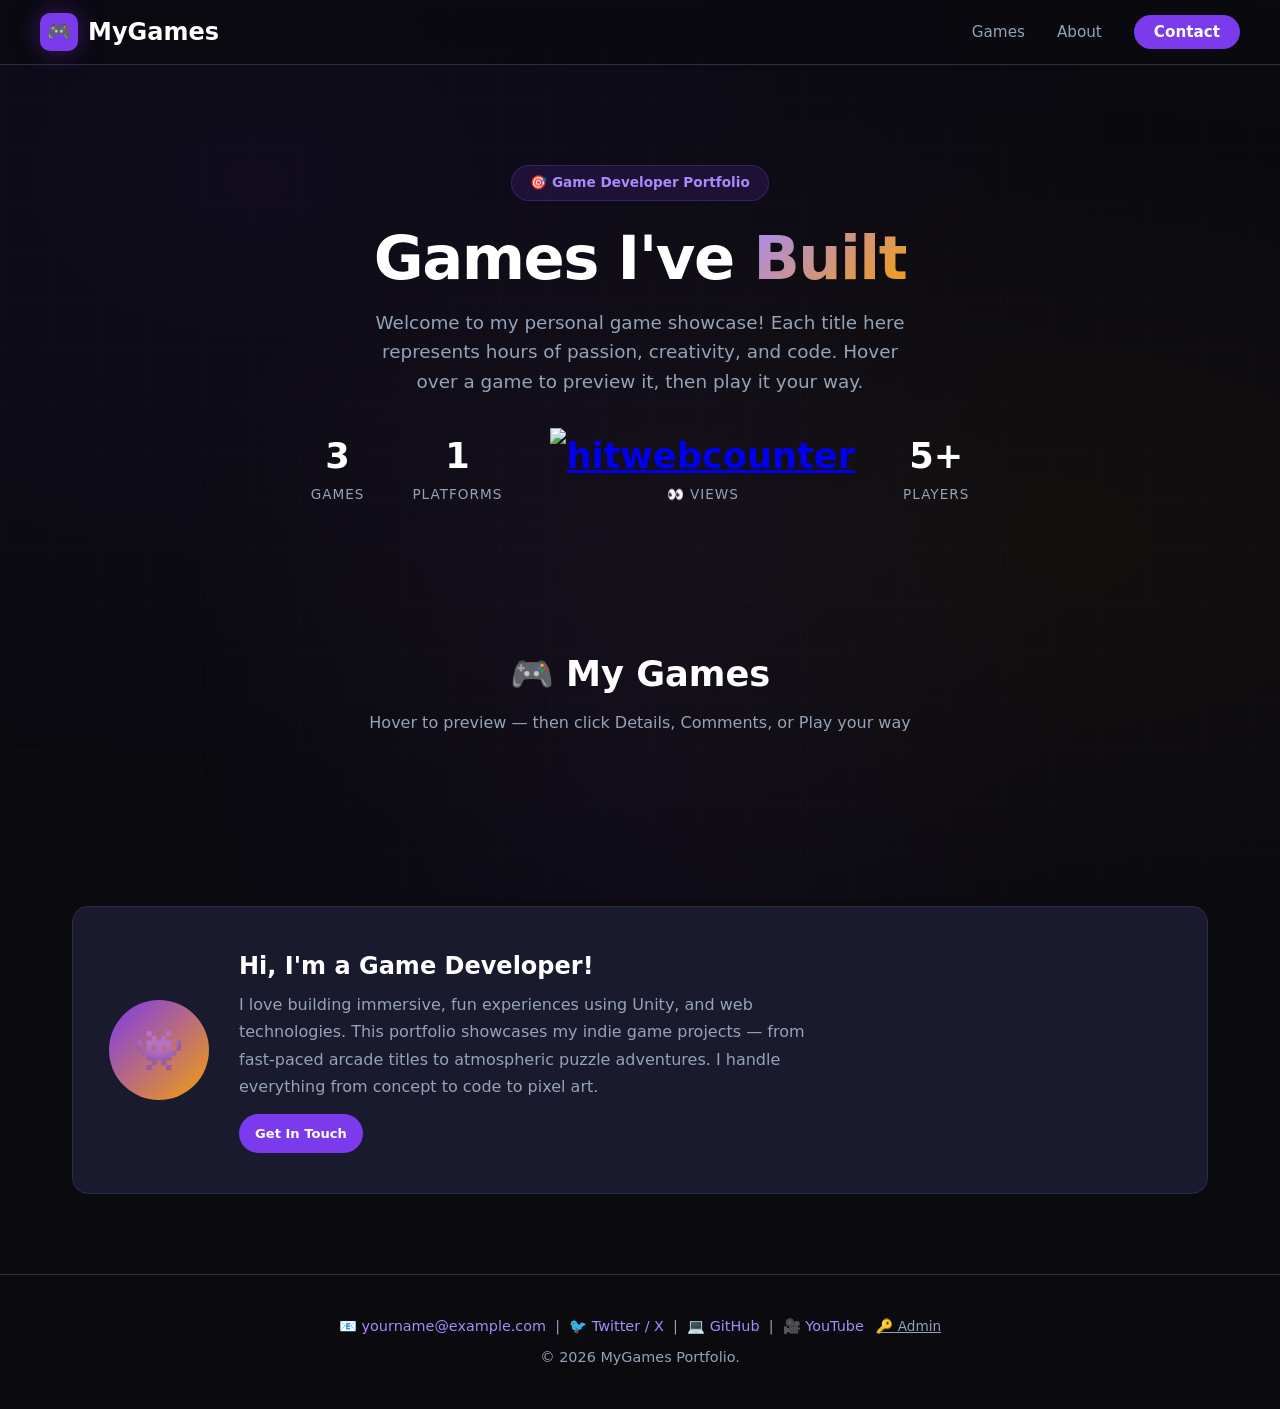
==== commit aa5ecd52: "Update index.html" ====
--- a/index.html
+++ b/index.html
@@ -342,7 +342,7 @@
             { id: 5, title: 'A very Clickable Button', genre: 'Casual', description: 'Click a button', shortDesc: 'Just click the button. How far can you go?', icon: '⬜', gradient: 'linear-gradient(135deg, #2a0b7a 0%, #1a11c0 50%, #11fa7a 100%)', tag: 'New', tagClass: 'tag-new', playUrl: 'games/button/index.html' },
             { id: 6, title: 'Equation Doors', genre: 'Educational', description: 'Solve Maths Equations', shortDesc: 'Solve math equations to open the doors!', icon: '➕', gradient: 'linear-gradient(135deg, #2b0b3f 0%, #1a55c0 50%, #32fd7a 100%)', tag: 'New', tagClass: 'tag-new', playUrl: 'games/equation-doors.html' },
             { id: 7, title: 'Floorball', genre: 'Sport / Casual', description: 'A floorball game', shortDesc: 'Fast-paced floorball action!', icon: '🏒', gradient: 'linear-gradient(135deg, #1cc13f 0%, #1a3a70 50%, #3aa37a 100%)', tag: 'New', tagClass: 'tag-new', playUrl: 'games/Floorball.html' },
-            { id: 8, title: 'TowerCraft', genre: 'Strategy / Casual', description: 'Minecraft + Tower Defence', shortDesc: 'Build towers, mine blocks, defend your base!', icon: '⛏️', gradient: 'linear-gradient(135deg, #1ad53f 0%, #1a5d70 50%, #3bd37a 100%)', tag: 'New', tagClass: 'tag-new', playUrl: 'games/TowerCraft/index.html' }
+            { id: 8, title: 'TowerCraft', genre: 'Strategy / Casual', description: 'Minecraft + Tower Defence', shortDesc: 'Build towers, mine blocks, defend your base!',image: 'images/TowerCraftCover.png', icon: '⛏️', gradient: 'linear-gradient(135deg, #1ad53f 0%, #1a5d70 50%, #3bd37a 100%)', tag: 'New', tagClass: 'tag-new', playUrl: 'games/TowerCraft/index.html' }
         ];
 
         const ADMIN_SECRET = 'my-secret-admin-key-2026';
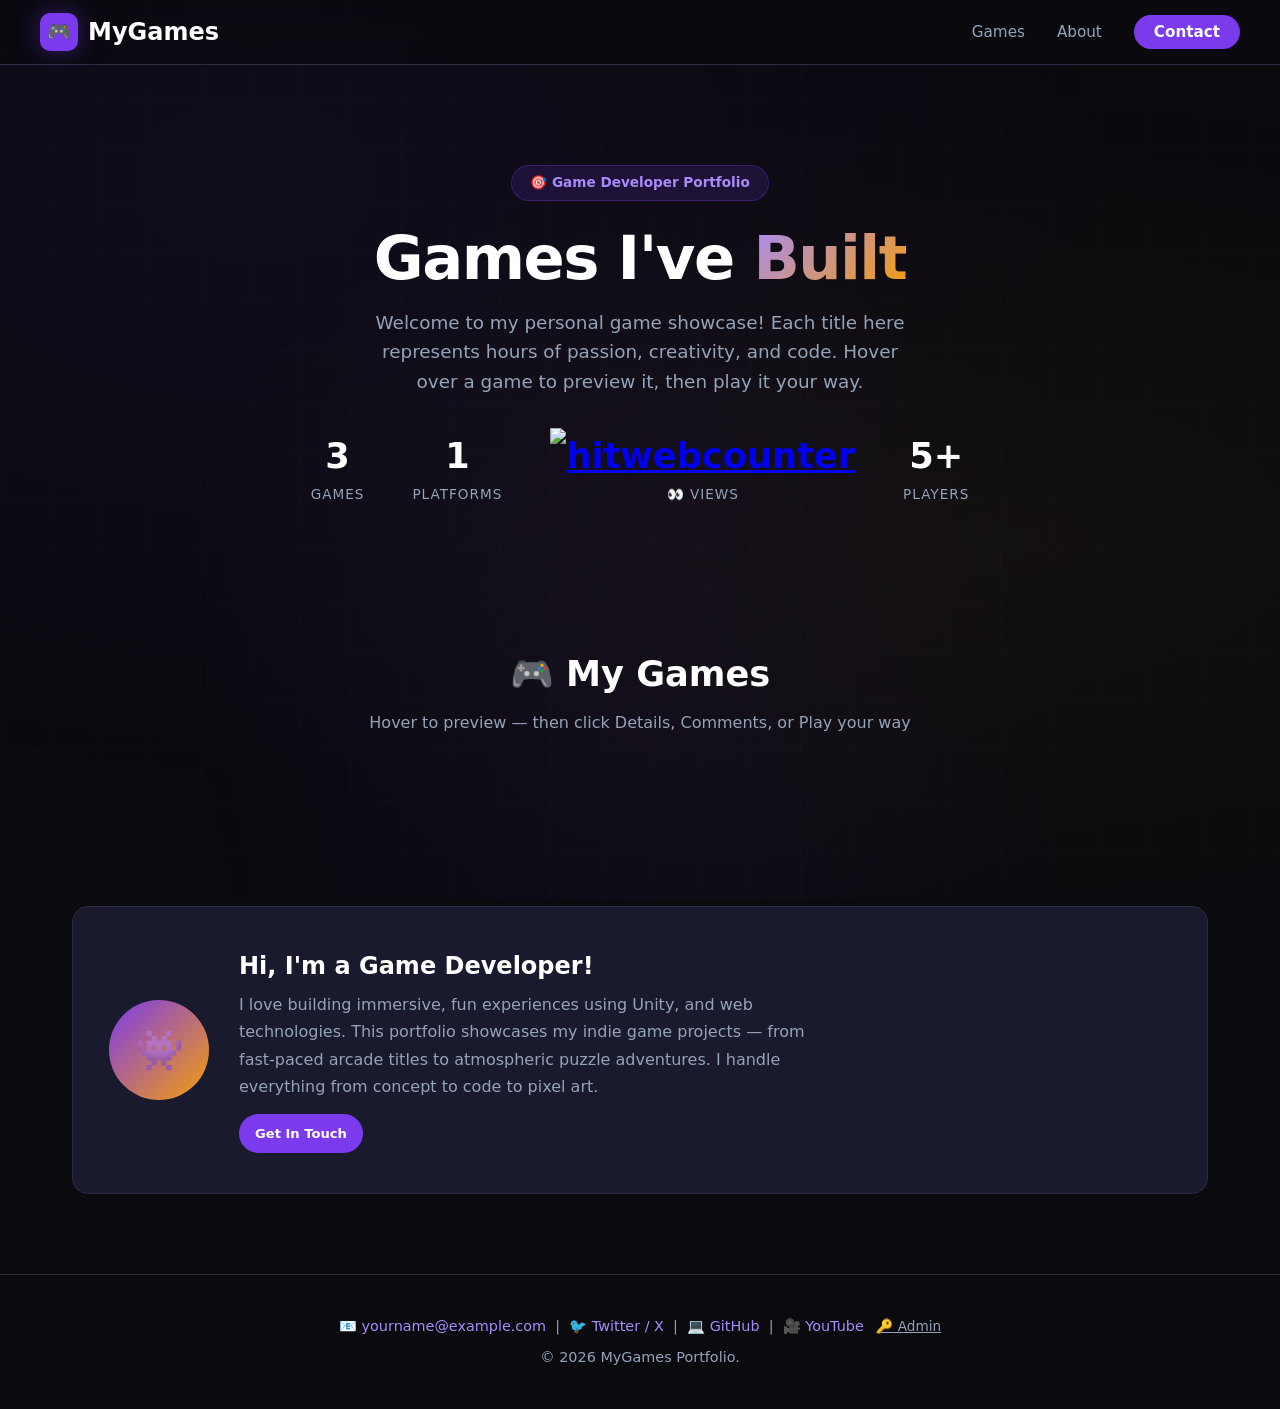
==== commit c1afca81: "Update index.html" ====
--- a/index.html
+++ b/index.html
@@ -74,6 +74,16 @@
         .game-card-image { position: relative; width: 100%; height: 200px; overflow: hidden; background: var(--surface); }
         .game-card-image .placeholder-bg { width: 100%; height: 100%; display: flex; align-items: center; justify-content: center; font-size: 3.5rem; transition: var(--transition); }
         .game-card:hover .placeholder-bg { transform: scale(1.06); }
+        .game-card-image img.cover-image {
+            width: 100%;
+            height: 100%;
+            object-fit: cover;
+            display: block;
+            transition: var(--transition);
+        }
+        .game-card:hover .game-card-image img.cover-image {
+            transform: scale(1.06);
+        }
 
         /* ⭐ Hover description overlay on the image */
         .game-card-image .hover-desc {
@@ -383,7 +393,9 @@
                 const hoverText = game.shortDesc || game.description;
                 card.innerHTML = `
                     <div class="game-card-image">
-                        <div class="placeholder-bg" style="background:${game.gradient};">${game.icon}</div>
+                        ${game.image
+                        ? `<img class="cover-image" src="${game.image}" alt="${escapeHTML(game.title)}" loading="lazy">`
+                        : `<div class="placeholder-bg" style="background:${game.gradient};">${game.icon}</div>`}
                         ${game.tag ? `<span class="overlay-tag ${game.tagClass}">${game.tag}</span>` : ''}
                         <div class="hover-desc">${escapeHTML(hoverText)}</div>
                     </div>
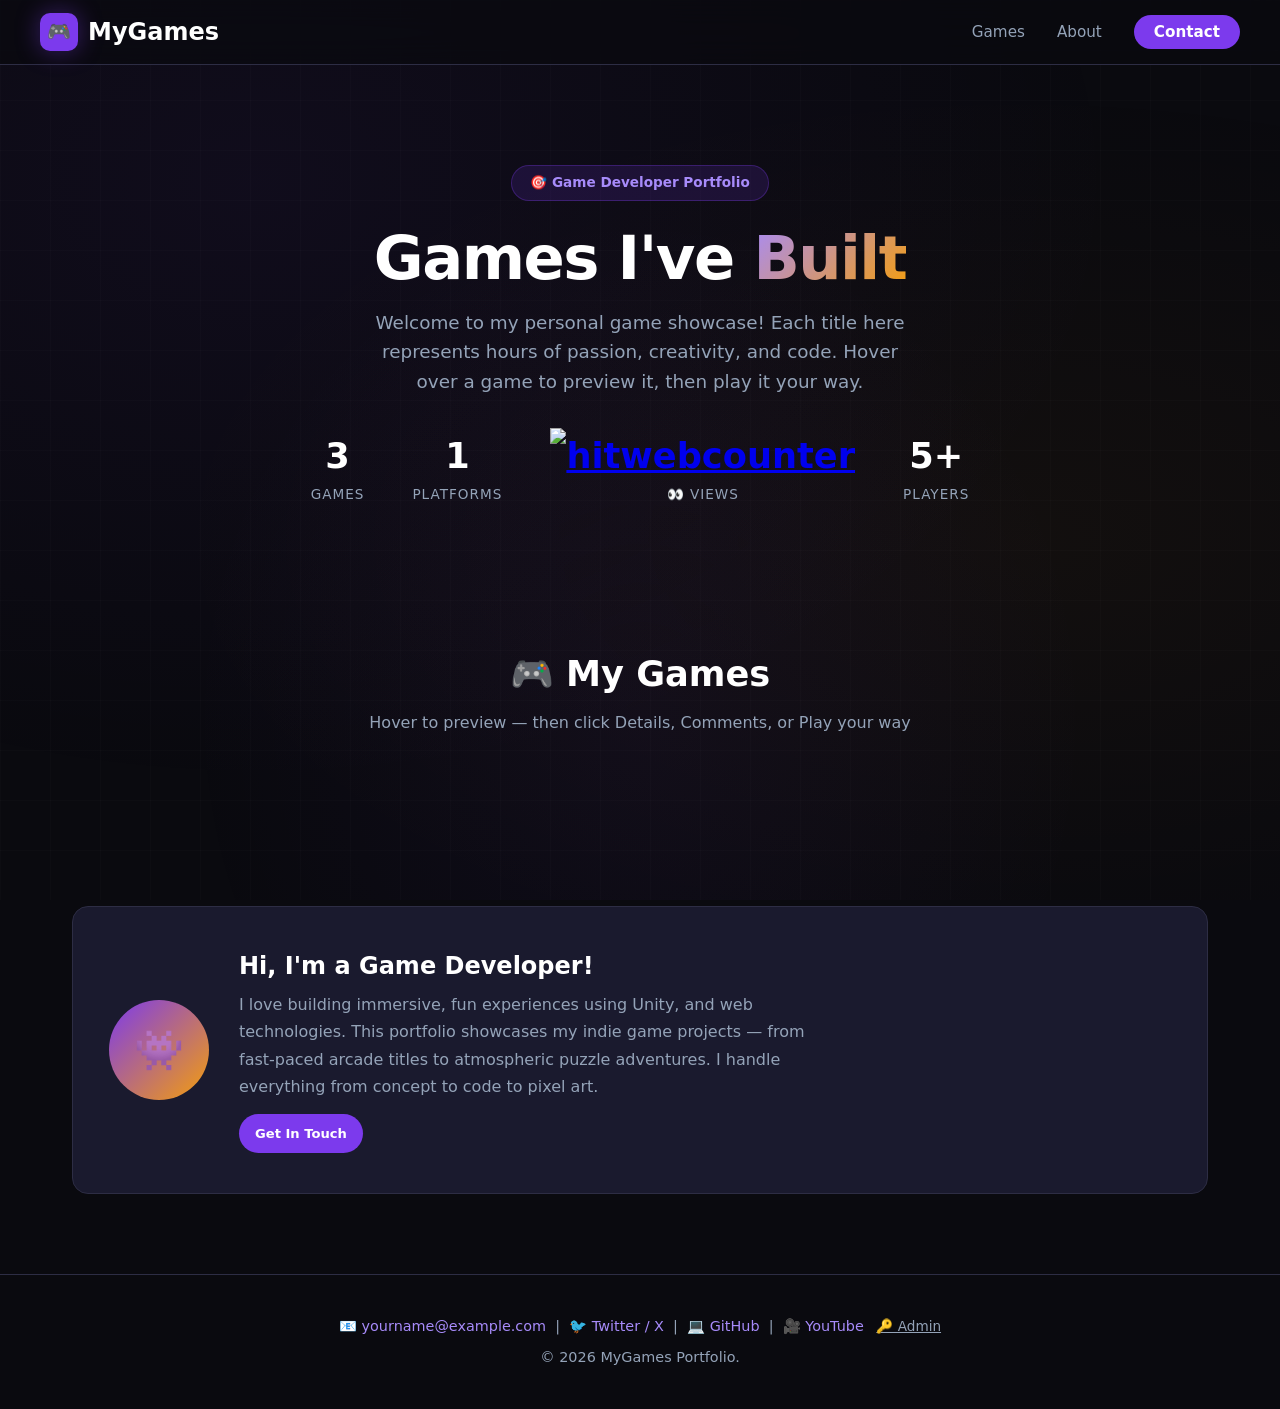
==== commit d93b77e4: "Update index.html" ====
--- a/index.html
+++ b/index.html
@@ -348,11 +348,11 @@
             { id: 1, title: 'Rooms Escape', genre: 'Shooting / Multiplayer', description: '2P co-op roguelite where you clear rooms, upgrade weapons, and defeat bosses to escape.', shortDesc: '2P co-op roguelite — clear rooms, upgrade, escape!', icon: '🔑', gradient: 'linear-gradient(135deg, #1a0533 0%, #0d1b3e 50%, #0a0a2e 100%)', tag: 'Featured', tagClass: 'tag-featured', playUrl: 'games/room-escape.html' },
             { id: 2, title: 'Snake', genre: 'Snake / Adventure', description: 'Snake', shortDesc: 'Classic Snake — eat, grow, survive!', icon: '🐍', gradient: 'linear-gradient(135deg, #1a2a0a 0%, #0f1f1a 50%, #0a1a14 100%)', tag: 'Popular', tagClass: '', playUrl: 'games/snake.html' },
             { id: 3, title: '3D snake', genre: 'Snake / Multiplayer', description: 'A chaotic 3D snake arena where you jump, boost, and battle AI snakes while collecting colorful apples and power‑ups, with a live minimap and split‑screen co‑op across 3 stacked levels.', shortDesc: '3D snake arena — jump, boost, battle AI rivals!', icon: '🐍', gradient: 'linear-gradient(135deg, #2a0a0a 0%, #1f1010 50%, #1a0a0a 100%)', tag: 'Popular', tagClass: '', playUrl: 'games/3D-snake.html' },
-            { id: 4, title: 'Happy Pigs', genre: 'Casual / Fun', description: 'Slingshot green pigs to destroy the birds!', shortDesc: 'Slingshot green pigs to smash the birds!', icon: '🐷', gradient: 'linear-gradient(135deg, #2a0a0a 0%, #1f1010 50%, #1a0a0a 100%)', tag: 'New', tagClass: 'tag-new', playUrl: 'games/happy_pigs.html' },
-            { id: 5, title: 'A very Clickable Button', genre: 'Casual', description: 'Click a button', shortDesc: 'Just click the button. How far can you go?', icon: '⬜', gradient: 'linear-gradient(135deg, #2a0b7a 0%, #1a11c0 50%, #11fa7a 100%)', tag: 'New', tagClass: 'tag-new', playUrl: 'games/button/index.html' },
-            { id: 6, title: 'Equation Doors', genre: 'Educational', description: 'Solve Maths Equations', shortDesc: 'Solve math equations to open the doors!', icon: '➕', gradient: 'linear-gradient(135deg, #2b0b3f 0%, #1a55c0 50%, #32fd7a 100%)', tag: 'New', tagClass: 'tag-new', playUrl: 'games/equation-doors.html' },
+            { id: 4, title: 'Happy Pigs', genre: 'Casual / Fun', description: 'Slingshot green pigs to destroy the birds!', shortDesc: 'Slingshot green pigs to smash the birds!', icon: '🐷', gradient: 'linear-gradient(135deg, #2a0a0a 0%, #1f1010 50%, #1a0a0a 100%)', tag: 'Cool', tagClass: '', playUrl: 'games/happy_pigs.html' },
+            { id: 5, title: 'A very Clickable Button', genre: 'Casual', description: 'Click a button', shortDesc: 'Just click the button. How far can you go?', icon: '⬜', gradient: 'linear-gradient(135deg, #2a0b7a 0%, #1a11c0 50%, #11fa7a 100%)', tag: '', tagClass: '', playUrl: 'games/button/index.html' },
+            { id: 6, title: 'Equation Doors', genre: 'Educational', description: 'Solve Maths Equations', shortDesc: 'Solve math equations to open the doors!', icon: '➕', gradient: 'linear-gradient(135deg, #2b0b3f 0%, #1a55c0 50%, #32fd7a 100%)', tag: '', tagClass: '', playUrl: 'games/equation-doors.html' },
             { id: 7, title: 'Floorball', genre: 'Sport / Casual', description: 'A floorball game', shortDesc: 'Fast-paced floorball action!', icon: '🏒', gradient: 'linear-gradient(135deg, #1cc13f 0%, #1a3a70 50%, #3aa37a 100%)', tag: 'New', tagClass: 'tag-new', playUrl: 'games/Floorball.html' },
-            { id: 8, title: 'TowerCraft', genre: 'Strategy / Casual', description: 'Minecraft + Tower Defence', shortDesc: 'Build towers, mine blocks, defend your base!',image: 'images/TowerCraftCover.png', icon: '⛏️', gradient: 'linear-gradient(135deg, #1ad53f 0%, #1a5d70 50%, #3bd37a 100%)', tag: 'New', tagClass: 'tag-new', playUrl: 'games/TowerCraft/index.html' }
+            { id: 8, title: 'TowerCraft', genre: 'Strategy / Casual', description: 'Minecraft + Tower Defence', shortDesc: 'Build towers, mine blocks, defend your base!',image: 'images/TowerCraftCover.jpg', icon: '⛏️', gradient: 'linear-gradient(135deg, #1ad53f 0%, #1a5d70 50%, #3bd37a 100%)', tag: 'New', tagClass: 'tag-new', playUrl: 'games/TowerCraft/index.html' }
         ];
 
         const ADMIN_SECRET = 'my-secret-admin-key-2026';
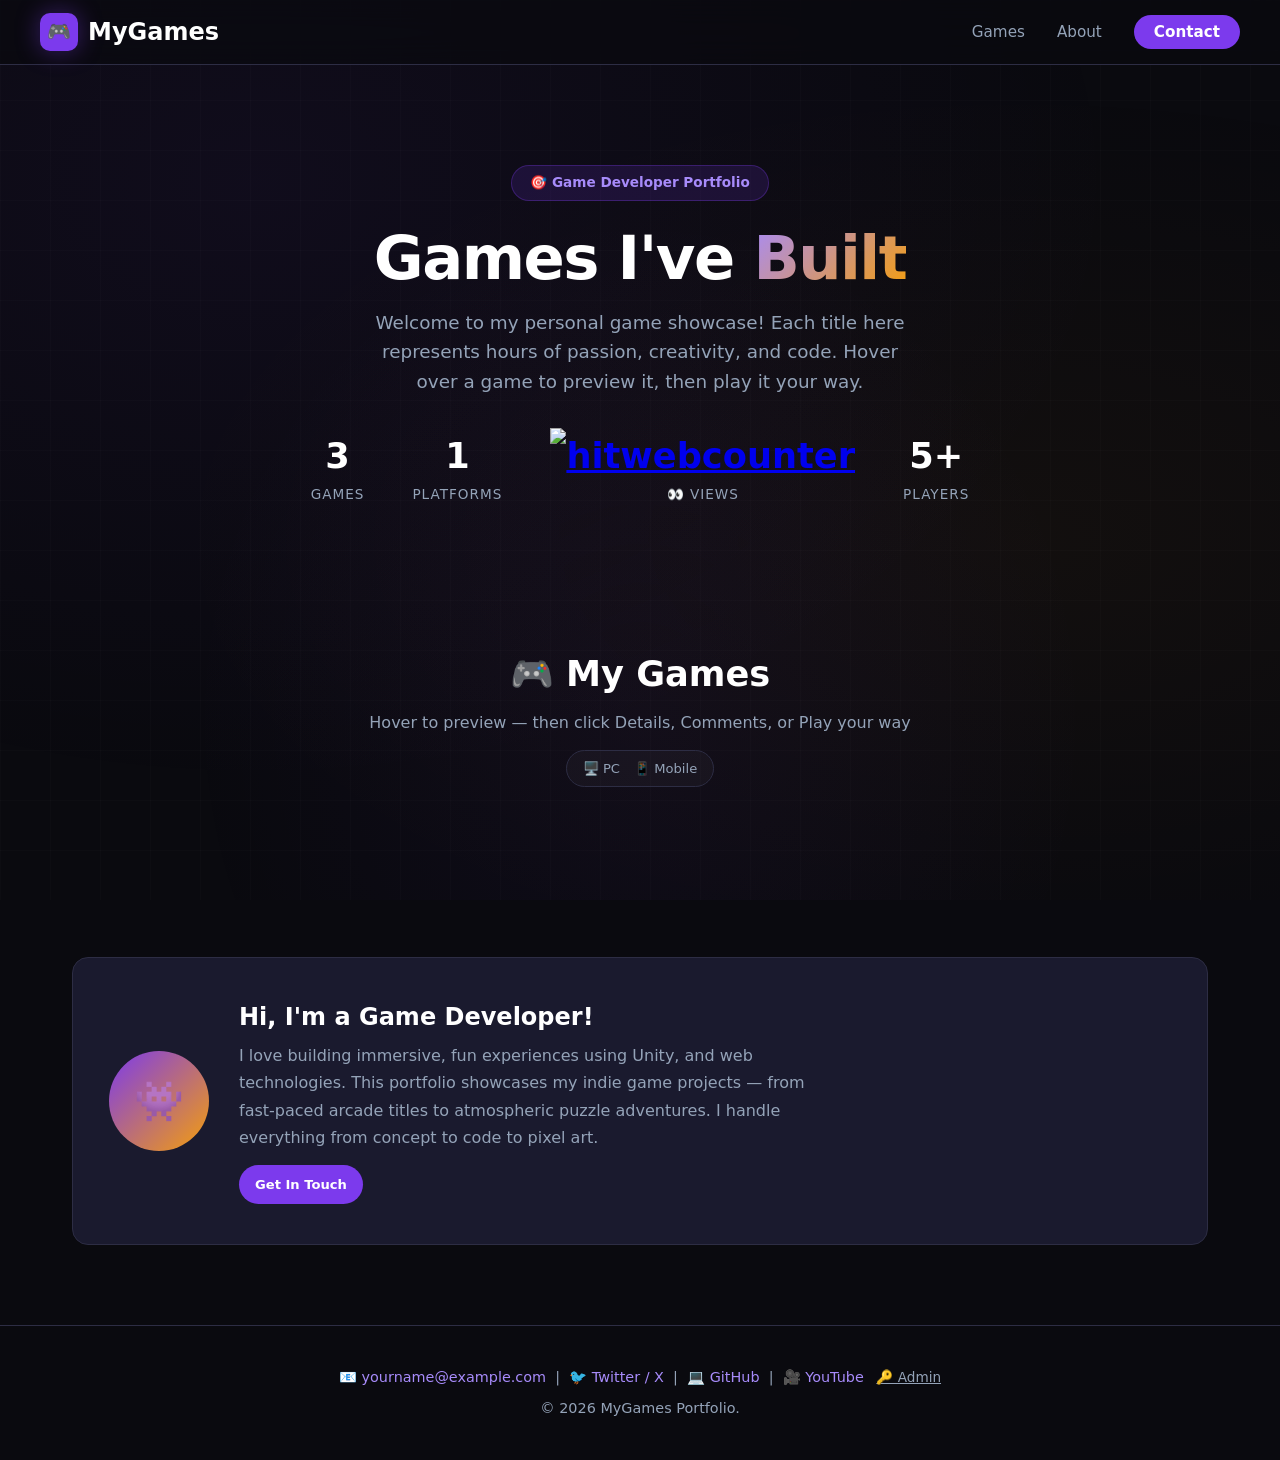
==== commit bcab4182: "add pc/mobile icons added pc/mobile icons to show platform support" ====
--- a/index.html
+++ b/index.html
@@ -67,6 +67,8 @@
         .section-header { text-align: center; margin-bottom: 50px; }
         .section-header h2 { font-size: 2.2rem; font-weight: 800; color: #fff; margin-bottom: 0.5rem; }
         .section-header p { color: var(--text-muted); font-size: 1rem; }
+        .section-legend { display: inline-flex; align-items: center; gap: 14px; margin-top: 14px; font-size: 0.82rem; color: var(--text-muted); background: rgba(255,255,255,0.03); border: 1px solid var(--border); padding: 7px 16px; border-radius: 25px; }
+        .section-legend span { display: inline-flex; align-items: center; gap: 5px; }
 
         .games-grid { display: grid; grid-template-columns: repeat(auto-fill, minmax(340px, 1fr)); gap: 28px; }
         .game-card { background: var(--card); border: 1px solid var(--border); border-radius: var(--radius); overflow: hidden; transition: var(--transition); cursor: pointer; display: flex; flex-direction: column; }
@@ -109,6 +111,34 @@
         .tag-new { background: rgba(34,197,94,0.85) !important; }
         .tag-featured { background: rgba(245,158,11,0.85) !important; }
 
+        /* 🖥️📱 Platform badges */
+        .platform-badges {
+            position: absolute;
+            top: 14px;
+            left: 14px;
+            display: flex;
+            gap: 6px;
+            flex-wrap: wrap;
+            z-index: 6;
+        }
+        .platform-badge {
+            display: inline-flex;
+            align-items: center;
+            gap: 5px;
+            background: rgba(0,0,0,0.7);
+            backdrop-filter: blur(8px);
+            -webkit-backdrop-filter: blur(8px);
+            border: 1px solid rgba(255,255,255,0.15);
+            color: #fff;
+            padding: 4px 10px;
+            border-radius: 20px;
+            font-size: 0.7rem;
+            font-weight: 600;
+            letter-spacing: 0.2px;
+            white-space: nowrap;
+        }
+        .platform-badge .pb-icon { font-size: 0.8rem; line-height: 1; }
+
         .game-card-body { padding: 22px 20px 18px; flex: 1; display: flex; flex-direction: column; }
         .game-card-body h3 { font-size: 1.25rem; font-weight: 700; color: #fff; margin-bottom: 6px; }
         .genre { font-size: 0.8rem; color: var(--accent-glow); font-weight: 500; text-transform: uppercase; margin-bottom: 10px; }
@@ -129,6 +159,7 @@
         .modal-overlay.active .modal { transform: translateY(0); }
         .modal-close { position: absolute; top: 14px; right: 18px; background: none; border: none; color: #fff; font-size: 1.6rem; cursor: pointer; opacity: 0.6; transition: var(--transition); }
         .modal-close:hover { opacity: 1; }
+        #modalDesc { white-space: pre-line; }
 
         .play-overlay { z-index: 210; }
         .play-container { width: 95%; max-width: 1000px; height: 80vh; display: flex; flex-direction: column; background: var(--surface); border: 1px solid var(--border); border-radius: var(--radius); overflow: hidden; box-shadow: 0 30px 60px rgba(0,0,0,0.7); }
@@ -241,6 +272,10 @@
         <div class="section-header">
             <h2>🎮 My Games</h2>
             <p>Hover to preview — then click Details, Comments, or Play your way</p>
+            <div class="section-legend">
+                <span>🖥️ PC</span>
+                <span>📱 Mobile</span>
+            </div>
         </div>
         <div class="games-grid" id="gamesGrid"></div>
     </section>
@@ -342,17 +377,24 @@
         firebase.initializeApp(firebaseConfig);
         const db = firebase.database();
 
+        // ── PLATFORM ICON MAP ──────────────
+        const platformMeta = {
+            pc:     { icon: '🖥️', label: 'PC' },
+            mobile: { icon: '📱', label: 'Mobile' }
+        };
+
         // ── GAME DATA ─────────────────────
         // `shortDesc` is what appears when hovering the game image.
+        // `platforms` lists where the game can be played: 'pc' and/or 'mobile'.
         const games = [
-            { id: 1, title: 'Rooms Escape', genre: 'Shooting / Multiplayer', description: '2P co-op roguelite where you clear rooms, upgrade weapons, and defeat bosses to escape.', shortDesc: '2P co-op roguelite — clear rooms, upgrade, escape!', icon: '🔑', gradient: 'linear-gradient(135deg, #1a0533 0%, #0d1b3e 50%, #0a0a2e 100%)', tag: 'Featured', tagClass: 'tag-featured', playUrl: 'games/room-escape.html' },
-            { id: 2, title: 'Snake', genre: 'Snake / Adventure', description: 'Snake', shortDesc: 'Classic Snake — eat, grow, survive!', icon: '🐍', gradient: 'linear-gradient(135deg, #1a2a0a 0%, #0f1f1a 50%, #0a1a14 100%)', tag: 'Popular', tagClass: '', playUrl: 'games/snake.html' },
-            { id: 3, title: '3D snake', genre: 'Snake / Multiplayer', description: 'A chaotic 3D snake arena where you jump, boost, and battle AI snakes while collecting colorful apples and power‑ups, with a live minimap and split‑screen co‑op across 3 stacked levels.', shortDesc: '3D snake arena — jump, boost, battle AI rivals!', icon: '🐍', gradient: 'linear-gradient(135deg, #2a0a0a 0%, #1f1010 50%, #1a0a0a 100%)', tag: 'Popular', tagClass: '', playUrl: 'games/3D-snake.html' },
-            { id: 4, title: 'Happy Pigs', genre: 'Casual / Fun', description: 'Slingshot green pigs to destroy the birds!', shortDesc: 'Slingshot green pigs to smash the birds!', icon: '🐷', gradient: 'linear-gradient(135deg, #2a0a0a 0%, #1f1010 50%, #1a0a0a 100%)', tag: 'Cool', tagClass: '', playUrl: 'games/happy_pigs.html' },
-            { id: 5, title: 'A very Clickable Button', genre: 'Casual', description: 'Click a button', shortDesc: 'Just click the button. How far can you go?', icon: '⬜', gradient: 'linear-gradient(135deg, #2a0b7a 0%, #1a11c0 50%, #11fa7a 100%)', tag: '', tagClass: '', playUrl: 'games/button/index.html' },
-            { id: 6, title: 'Equation Doors', genre: 'Educational', description: 'Solve Maths Equations', shortDesc: 'Solve math equations to open the doors!', icon: '➕', gradient: 'linear-gradient(135deg, #2b0b3f 0%, #1a55c0 50%, #32fd7a 100%)', tag: '', tagClass: '', playUrl: 'games/equation-doors.html' },
-            { id: 7, title: 'Floorball', genre: 'Sport / Casual', description: 'A floorball game', shortDesc: 'Fast-paced floorball action!', icon: '🏒', gradient: 'linear-gradient(135deg, #1cc13f 0%, #1a3a70 50%, #3aa37a 100%)', tag: 'New', tagClass: 'tag-new', playUrl: 'games/Floorball.html' },
-            { id: 8, title: 'TowerCraft', genre: 'Strategy / Casual', description: 'Minecraft + Tower Defence', shortDesc: 'Build towers, mine blocks, defend your base!',image: 'images/TowerCraftCover.jpg', icon: '⛏️', gradient: 'linear-gradient(135deg, #1ad53f 0%, #1a5d70 50%, #3bd37a 100%)', tag: 'New', tagClass: 'tag-new', playUrl: 'games/TowerCraft/index.html' }
+            { id: 1, title: 'Rooms Escape', genre: 'Shooting / Multiplayer', description: '2P co-op roguelite where you clear rooms, upgrade weapons, and defeat bosses to escape.', shortDesc: '2P co-op roguelite — clear rooms, upgrade, escape!', icon: '🔑', gradient: 'linear-gradient(135deg, #1a0533 0%, #0d1b3e 50%, #0a0a2e 100%)', tag: 'Featured', tagClass: 'tag-featured', platforms: ['pc', 'mobile], playUrl: 'games/room-escape.html' },
+            { id: 2, title: 'Snake', genre: 'Snake / Adventure', description: 'Snake', shortDesc: 'Classic Snake — eat, grow, survive!', icon: '🐍', gradient: 'linear-gradient(135deg, #1a2a0a 0%, #0f1f1a 50%, #0a1a14 100%)', tag: 'Popular', tagClass: '', platforms: ['pc', 'mobile'], playUrl: 'games/snake.html' },
+            { id: 3, title: '3D snake', genre: 'Snake / Multiplayer', description: 'A chaotic 3D snake arena where you jump, boost, and battle AI snakes while collecting colorful apples and power‑ups, with a live minimap and split‑screen co‑op across 3 stacked levels.', shortDesc: '3D snake arena — jump, boost, battle AI rivals!', icon: '🐍', gradient: 'linear-gradient(135deg, #2a0a0a 0%, #1f1010 50%, #1a0a0a 100%)', tag: 'Popular', tagClass: '', platforms: ['pc', 'mobile'], playUrl: 'games/3D-snake.html' },
+            { id: 4, title: 'Happy Pigs', genre: 'Casual / Fun', description: 'Slingshot green pigs to destroy the birds!', shortDesc: 'Slingshot green pigs to smash the birds!', icon: '🐷', gradient: 'linear-gradient(135deg, #2a0a0a 0%, #1f1010 50%, #1a0a0a 100%)', tag: 'Cool', tagClass: '', platforms: ['pc', 'mobile'], playUrl: 'games/happy_pigs.html' },
+            { id: 5, title: 'A very Clickable Button', genre: 'Casual', description: 'Click a button', shortDesc: 'Just click the button. How far can you go?', icon: '⬜', gradient: 'linear-gradient(135deg, #2a0b7a 0%, #1a11c0 50%, #11fa7a 100%)', tag: '', tagClass: '', platforms: ['pc', 'mobile'], playUrl: 'games/button/index.html' },
+            { id: 6, title: 'Equation Doors', genre: 'Educational', description: 'Solve Maths Equations', shortDesc: 'Solve math equations to open the doors!', icon: '➕', gradient: 'linear-gradient(135deg, #2b0b3f 0%, #1a55c0 50%, #32fd7a 100%)', tag: '', tagClass: '', platforms: ['pc', 'mobile'], playUrl: 'games/equation-doors.html' },
+            { id: 7, title: 'Floorball', genre: 'Sport / Casual', description: 'A floorball game', shortDesc: 'Fast-paced floorball action!', icon: '🏒', gradient: 'linear-gradient(135deg, #1cc13f 0%, #1a3a70 50%, #3aa37a 100%)', tag: 'New', tagClass: 'tag-new', platforms: ['pc'], playUrl: 'games/Floorball.html' },
+            { id: 8, title: 'TowerCraft', genre: 'Strategy / Casual', description: 'Minecraft + Tower Defence', shortDesc: 'Build towers, mine blocks, defend your base!',image: 'images/TowerCraftCover.jpg', icon: '⛏️', gradient: 'linear-gradient(135deg, #1ad53f 0%, #1a5d70 50%, #3bd37a 100%)', tag: 'New', tagClass: 'tag-new', platforms: ['pc', 'mobile'], playUrl: 'games/TowerCraft/index.html' }
         ];
 
         const ADMIN_SECRET = 'my-secret-admin-key-2026';
@@ -364,6 +406,23 @@
         if (!myUserId) {
             myUserId = 'user_' + Date.now().toString(36) + Math.random().toString(36).substr(2, 8);
             localStorage.setItem('myFirebaseUserId', myUserId);
+        }
+
+        // ── PLATFORM BADGE MARKUP HELPER ───────────
+        function platformBadgesHTML(platforms) {
+            if (!platforms || !platforms.length) return '';
+            const badges = platforms
+                .filter(p => platformMeta[p])
+                .map(p => `<span class="platform-badge" title="Playable on ${platformMeta[p].label}">
+                                <span class="pb-icon">${platformMeta[p].icon}</span>${platformMeta[p].label}
+                           </span>`)
+                .join('');
+            return badges ? `<div class="platform-badges">${badges}</div>` : '';
+        }
+
+        function platformText(platforms) {
+            if (!platforms || !platforms.length) return 'Not specified';
+            return platforms.filter(p => platformMeta[p]).map(p => platformMeta[p].label).join(' & ');
         }
 
         // ── RATING CALCULATION (home card) ──────────
@@ -396,6 +455,7 @@
                         ${game.image
                         ? `<img class="cover-image" src="${game.image}" alt="${escapeHTML(game.title)}" loading="lazy">`
                         : `<div class="placeholder-bg" style="background:${game.gradient};">${game.icon}</div>`}
+                        ${platformBadgesHTML(game.platforms)}
                         ${game.tag ? `<span class="overlay-tag ${game.tagClass}">${game.tag}</span>` : ''}
                         <div class="hover-desc">${escapeHTML(hoverText)}</div>
                     </div>
@@ -437,7 +497,9 @@
         function openDetailsModal(game) {
             currentDetailsGameId = game.id;
             modalTitle.textContent = game.title;
-            modalDesc.textContent = game.description + '\n\nGenre: ' + game.genre;
+            modalDesc.textContent = game.description
+                + '\n\nGenre: ' + game.genre
+                + '\nPlayable on: ' + platformText(game.platforms);
             modalPlayHereBtn.setAttribute('data-game-id', game.id);
             modalOpenTabBtn.href = game.playUrl;
             modalCommentsBtn.setAttribute('data-game-id', game.id);
@@ -736,7 +798,7 @@
 
         // ── INIT ─────────────────────────
         renderGames();
-        console.log('🎮 Portfolio ready – separate details/comments + hover previews!');
+        console.log('🎮 Portfolio ready – platform badges + separate details/comments + hover previews!');
     </script>
 </body>
 </html>
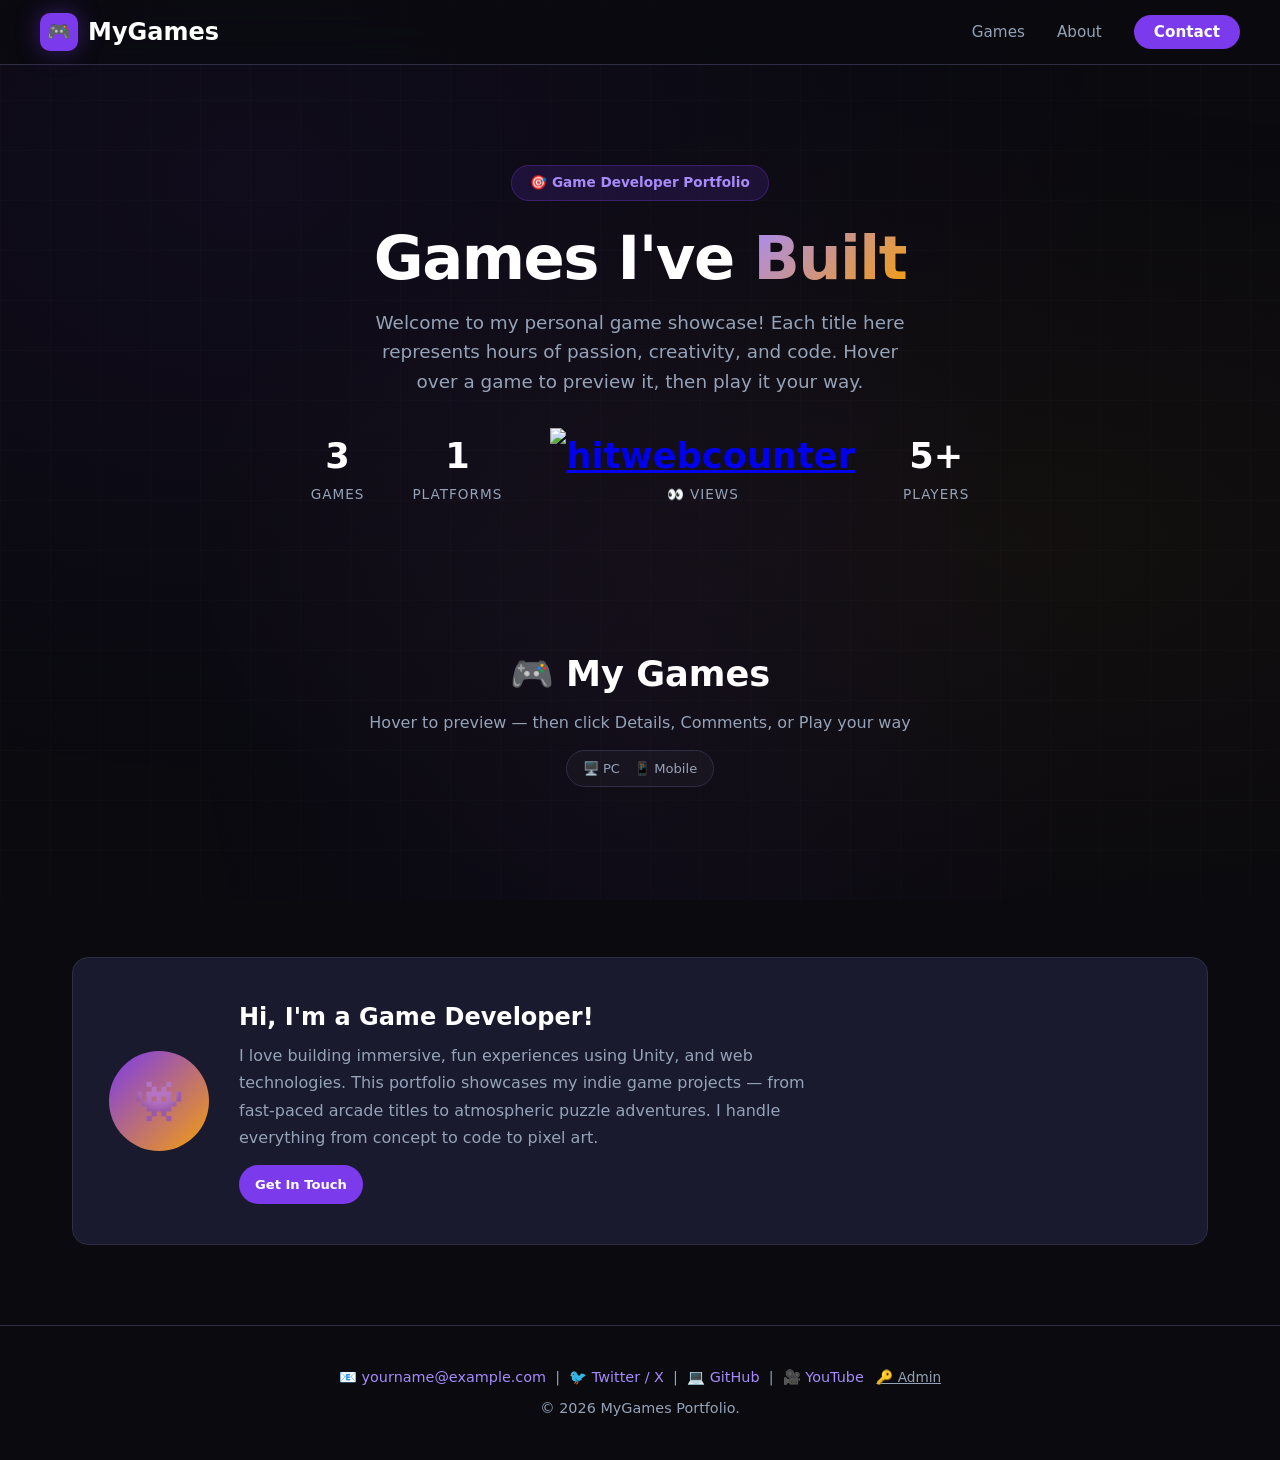
==== commit bb7d9e08: "Update index.html" ====
--- a/index.html
+++ b/index.html
@@ -387,7 +387,7 @@
         // `shortDesc` is what appears when hovering the game image.
         // `platforms` lists where the game can be played: 'pc' and/or 'mobile'.
         const games = [
-            { id: 1, title: 'Rooms Escape', genre: 'Shooting / Multiplayer', description: '2P co-op roguelite where you clear rooms, upgrade weapons, and defeat bosses to escape.', shortDesc: '2P co-op roguelite — clear rooms, upgrade, escape!', icon: '🔑', gradient: 'linear-gradient(135deg, #1a0533 0%, #0d1b3e 50%, #0a0a2e 100%)', tag: 'Featured', tagClass: 'tag-featured', platforms: ['pc', 'mobile], playUrl: 'games/room-escape.html' },
+            { id: 1, title: 'Rooms Escape', genre: 'Shooting / Multiplayer', description: '2P co-op roguelite where you clear rooms, upgrade weapons, and defeat bosses to escape.', shortDesc: '2P co-op roguelite — clear rooms, upgrade, escape!', icon: '🔑', gradient: 'linear-gradient(135deg, #1a0533 0%, #0d1b3e 50%, #0a0a2e 100%)', tag: 'Featured', tagClass: 'tag-featured', platforms: ['pc', 'mobile'], playUrl: 'games/room-escape.html' },
             { id: 2, title: 'Snake', genre: 'Snake / Adventure', description: 'Snake', shortDesc: 'Classic Snake — eat, grow, survive!', icon: '🐍', gradient: 'linear-gradient(135deg, #1a2a0a 0%, #0f1f1a 50%, #0a1a14 100%)', tag: 'Popular', tagClass: '', platforms: ['pc', 'mobile'], playUrl: 'games/snake.html' },
             { id: 3, title: '3D snake', genre: 'Snake / Multiplayer', description: 'A chaotic 3D snake arena where you jump, boost, and battle AI snakes while collecting colorful apples and power‑ups, with a live minimap and split‑screen co‑op across 3 stacked levels.', shortDesc: '3D snake arena — jump, boost, battle AI rivals!', icon: '🐍', gradient: 'linear-gradient(135deg, #2a0a0a 0%, #1f1010 50%, #1a0a0a 100%)', tag: 'Popular', tagClass: '', platforms: ['pc', 'mobile'], playUrl: 'games/3D-snake.html' },
             { id: 4, title: 'Happy Pigs', genre: 'Casual / Fun', description: 'Slingshot green pigs to destroy the birds!', shortDesc: 'Slingshot green pigs to smash the birds!', icon: '🐷', gradient: 'linear-gradient(135deg, #2a0a0a 0%, #1f1010 50%, #1a0a0a 100%)', tag: 'Cool', tagClass: '', platforms: ['pc', 'mobile'], playUrl: 'games/happy_pigs.html' },
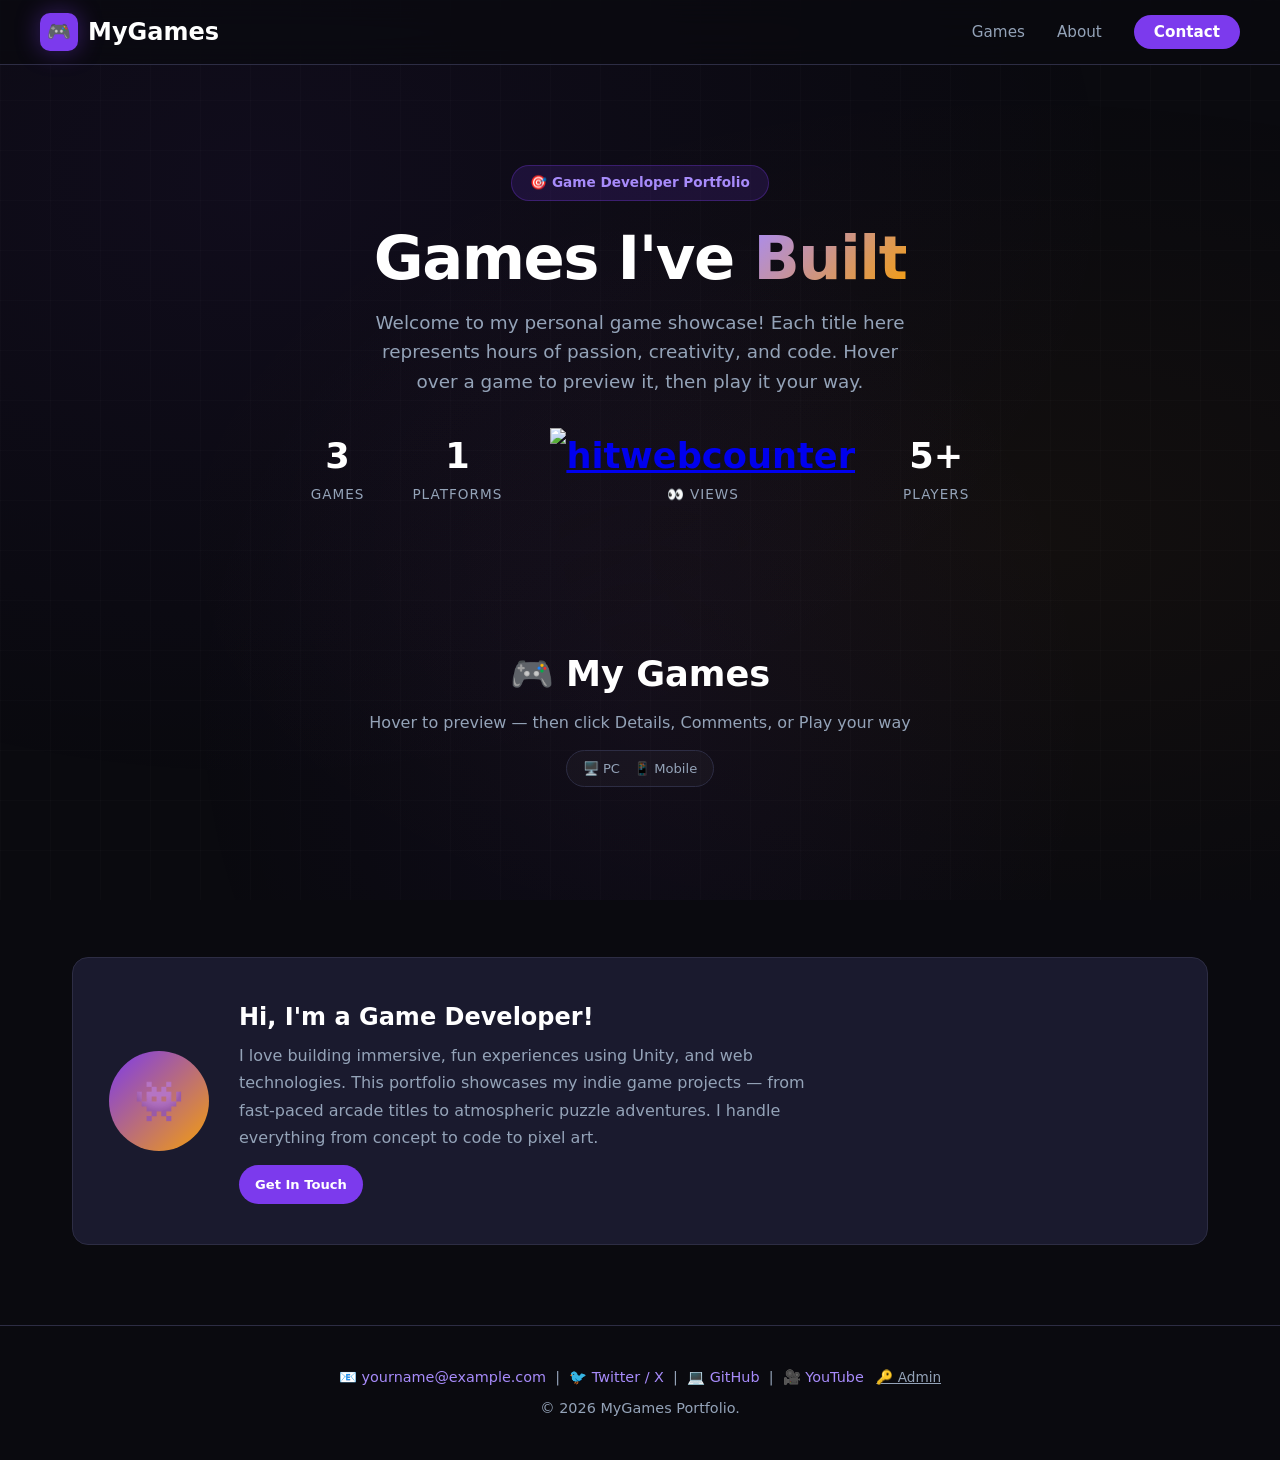
==== commit 2f4cf6ed: "change pc/mobile tags" ====
--- a/index.html
+++ b/index.html
@@ -388,11 +388,11 @@
         // `platforms` lists where the game can be played: 'pc' and/or 'mobile'.
         const games = [
             { id: 1, title: 'Rooms Escape', genre: 'Shooting / Multiplayer', description: '2P co-op roguelite where you clear rooms, upgrade weapons, and defeat bosses to escape.', shortDesc: '2P co-op roguelite — clear rooms, upgrade, escape!', icon: '🔑', gradient: 'linear-gradient(135deg, #1a0533 0%, #0d1b3e 50%, #0a0a2e 100%)', tag: 'Featured', tagClass: 'tag-featured', platforms: ['pc', 'mobile'], playUrl: 'games/room-escape.html' },
-            { id: 2, title: 'Snake', genre: 'Snake / Adventure', description: 'Snake', shortDesc: 'Classic Snake — eat, grow, survive!', icon: '🐍', gradient: 'linear-gradient(135deg, #1a2a0a 0%, #0f1f1a 50%, #0a1a14 100%)', tag: 'Popular', tagClass: '', platforms: ['pc', 'mobile'], playUrl: 'games/snake.html' },
+            { id: 2, title: 'Snake', genre: 'Snake / Adventure', description: 'Snake', shortDesc: 'Classic Snake — eat, grow, survive!', icon: '🐍', gradient: 'linear-gradient(135deg, #1a2a0a 0%, #0f1f1a 50%, #0a1a14 100%)', tag: 'Popular', tagClass: '', platforms: ['pc'], playUrl: 'games/snake.html' },
             { id: 3, title: '3D snake', genre: 'Snake / Multiplayer', description: 'A chaotic 3D snake arena where you jump, boost, and battle AI snakes while collecting colorful apples and power‑ups, with a live minimap and split‑screen co‑op across 3 stacked levels.', shortDesc: '3D snake arena — jump, boost, battle AI rivals!', icon: '🐍', gradient: 'linear-gradient(135deg, #2a0a0a 0%, #1f1010 50%, #1a0a0a 100%)', tag: 'Popular', tagClass: '', platforms: ['pc', 'mobile'], playUrl: 'games/3D-snake.html' },
-            { id: 4, title: 'Happy Pigs', genre: 'Casual / Fun', description: 'Slingshot green pigs to destroy the birds!', shortDesc: 'Slingshot green pigs to smash the birds!', icon: '🐷', gradient: 'linear-gradient(135deg, #2a0a0a 0%, #1f1010 50%, #1a0a0a 100%)', tag: 'Cool', tagClass: '', platforms: ['pc', 'mobile'], playUrl: 'games/happy_pigs.html' },
+            { id: 4, title: 'Happy Pigs', genre: 'Casual / Fun', description: 'Slingshot green pigs to destroy the birds!', shortDesc: 'Slingshot green pigs to smash the birds!', icon: '🐷', gradient: 'linear-gradient(135deg, #2a0a0a 0%, #1f1010 50%, #1a0a0a 100%)', tag: 'Cool', tagClass: '', platforms: ['pc'], playUrl: 'games/happy_pigs.html' },
             { id: 5, title: 'A very Clickable Button', genre: 'Casual', description: 'Click a button', shortDesc: 'Just click the button. How far can you go?', icon: '⬜', gradient: 'linear-gradient(135deg, #2a0b7a 0%, #1a11c0 50%, #11fa7a 100%)', tag: '', tagClass: '', platforms: ['pc', 'mobile'], playUrl: 'games/button/index.html' },
-            { id: 6, title: 'Equation Doors', genre: 'Educational', description: 'Solve Maths Equations', shortDesc: 'Solve math equations to open the doors!', icon: '➕', gradient: 'linear-gradient(135deg, #2b0b3f 0%, #1a55c0 50%, #32fd7a 100%)', tag: '', tagClass: '', platforms: ['pc', 'mobile'], playUrl: 'games/equation-doors.html' },
+            { id: 6, title: 'Equation Doors', genre: 'Educational', description: 'Solve Maths Equations', shortDesc: 'Solve math equations to open the doors!', icon: '➕', gradient: 'linear-gradient(135deg, #2b0b3f 0%, #1a55c0 50%, #32fd7a 100%)', tag: '', tagClass: '', platforms: ['pc'], playUrl: 'games/equation-doors.html' },
             { id: 7, title: 'Floorball', genre: 'Sport / Casual', description: 'A floorball game', shortDesc: 'Fast-paced floorball action!', icon: '🏒', gradient: 'linear-gradient(135deg, #1cc13f 0%, #1a3a70 50%, #3aa37a 100%)', tag: 'New', tagClass: 'tag-new', platforms: ['pc'], playUrl: 'games/Floorball.html' },
             { id: 8, title: 'TowerCraft', genre: 'Strategy / Casual', description: 'Minecraft + Tower Defence', shortDesc: 'Build towers, mine blocks, defend your base!',image: 'images/TowerCraftCover.jpg', icon: '⛏️', gradient: 'linear-gradient(135deg, #1ad53f 0%, #1a5d70 50%, #3bd37a 100%)', tag: 'New', tagClass: 'tag-new', platforms: ['pc', 'mobile'], playUrl: 'games/TowerCraft/index.html' }
         ];
